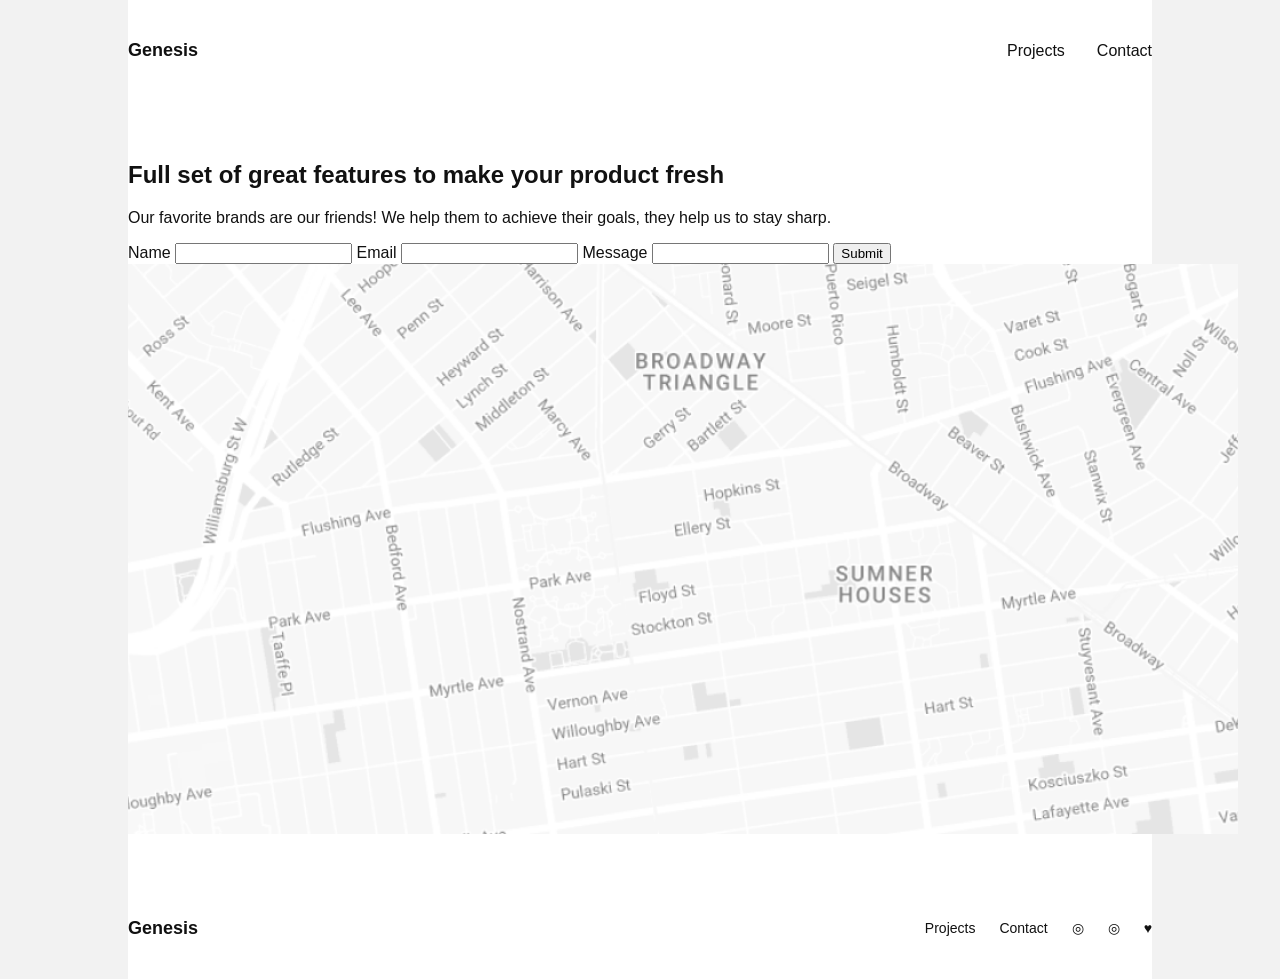
==== pages/contact.html @ eec8c071 "initial project structure and html" ====
<!DOCTYPE html>
<html lang="en">
<head>
    <meta charset="UTF-8">
    <meta name="viewport" content="width=device-width, initial-scale=1.0">
    <title>Contact</title>
    <link rel="stylesheet" href="../styles/style.css">
</head>

<body>

    <header class="header">
        <nav class="header__nav">
            <a class="header__logo" href="../index.html">Genesis</a>

            <ul class="header__list">
                <li><a href="project-details.html">Projects</a></li>
                <li><a href="contact.html">Contact</a></li>
            </ul>
        </nav>
    </header>

    <main class="contact">

        <section class="contact__intro">
            <div>
                <h1>Full set of great features to make your product fresh</h1>

                <p>
                    Our favorite brands are our friends! We help them to achieve
                    their goals, they help us to stay sharp.
                </p>
            </div>

            <form class="contact__form">
                <label for="name">Name</label>
                <input type="text" id="name" name="name">

                <label for="email">Email</label>
                <input type="email" id="email" name="email">

                <label for="message">Message</label>
                <input type="text" id="message" name="message">

                <button type="submit">Submit</button>
            </form>
        </section>

        <div class="contact__map">
            <img src="../images/Map.png" alt="Map showing the project location">
        </div>

    </main>

    <footer class="footer">
        <a class="footer__logo" href="../index.html">Genesis</a>

        <nav class="footer__nav">
            <a href="project-details.html">Projects</a>
            <a href="contact.html">Contact</a>
            <a href="#">◎</a>
            <a href="#">◎</a>
            <a href="#">♥</a>
        </nav>
    </footer>

</body>
</html>
---- styles/style.css ----
*{-webkit-box-sizing:border-box;box-sizing:border-box}body{margin:0;background-color:#f2f2f2;font-family:Arial,sans-serif;color:#111}a{color:inherit;text-decoration:none}.footer,.header,main{width:80%;max-width:1200px;margin:0 auto;background-color:white}.header{display:-webkit-box;display:-ms-flexbox;display:flex;-webkit-box-pack:justify;-ms-flex-pack:justify;justify-content:space-between;-webkit-box-align:center;-ms-flex-align:center;align-items:center;padding:40px 0}.header__nav{display:-webkit-box;display:-ms-flexbox;display:flex;-webkit-box-pack:justify;-ms-flex-pack:justify;justify-content:space-between;-webkit-box-align:center;-ms-flex-align:center;align-items:center;width:100%}.footer__logo,.header__logo{font-size:18px;font-weight:bold}.header__list{display:-webkit-box;display:-ms-flexbox;display:flex;gap:32px;margin:0;padding:0;list-style:none}main{padding:40px 0}.intro{padding:40px 0 80px}.intro__category{margin:0 0 24px;color:#4b4cff}.intro__content{display:-webkit-box;display:-ms-flexbox;display:flex;-webkit-box-pack:justify;-ms-flex-pack:justify;justify-content:space-between;-webkit-box-align:end;-ms-flex-align:end;align-items:flex-end;gap:40px}.intro h1{max-width:700px;margin:0;font-size:42px;line-height:1.25}.intro h1 span{color:#4b4cff}.intro__content p{margin:0;color:#888;font-size:14px}.gallery{display:-ms-grid;display:grid;-ms-grid-columns:1fr 10px 1fr 10px 1fr 10px 1fr 10px 1fr 10px 1fr 10px 1fr 10px 1fr 10px 1fr;grid-template-columns:repeat(9,1fr);-ms-grid-rows:1fr 10px 1fr 10px 1fr 10px 1fr 10px 1fr 10px 1fr 10px 1fr 10px 1fr 10px 1fr 10px 1fr 10px 1fr 10px 1fr 10px 1fr 10px 1fr 10px 1fr 10px 1fr 10px 1fr 10px 1fr 10px 1fr 10px 1fr 10px 1fr 10px 1fr 10px 1fr 10px 1fr 10px 1fr 10px 1fr 10px 1fr 10px 1fr 10px 1fr 10px 1fr 10px 1fr 10px 1fr;grid-template-rows:repeat(32,1fr);gap:10px;width:100%;aspect-ratio:9/32}.gallery>:first-child{-ms-grid-row:1;-ms-grid-column:1}.gallery>:nth-child(2){-ms-grid-row:1;-ms-grid-column:3}.gallery>:nth-child(3){-ms-grid-row:1;-ms-grid-column:5}.gallery>:nth-child(4){-ms-grid-row:1;-ms-grid-column:7}.gallery>:nth-child(5){-ms-grid-row:1;-ms-grid-column:9}.gallery>:nth-child(6){-ms-grid-row:1;-ms-grid-column:11}.gallery>:nth-child(7){-ms-grid-row:1;-ms-grid-column:13}.gallery>:nth-child(8){-ms-grid-row:1;-ms-grid-column:15}.gallery>:nth-child(9){-ms-grid-row:1;-ms-grid-column:17}.gallery>:nth-child(10){-ms-grid-row:3;-ms-grid-column:1}.gallery>:nth-child(11){-ms-grid-row:3;-ms-grid-column:3}.gallery>:nth-child(12){-ms-grid-row:3;-ms-grid-column:5}.gallery>:nth-child(13){-ms-grid-row:3;-ms-grid-column:7}.gallery>:nth-child(14){-ms-grid-row:3;-ms-grid-column:9}.gallery>:nth-child(15){-ms-grid-row:3;-ms-grid-column:11}.gallery>:nth-child(16){-ms-grid-row:3;-ms-grid-column:13}.gallery>:nth-child(17){-ms-grid-row:3;-ms-grid-column:15}.gallery>:nth-child(18){-ms-grid-row:3;-ms-grid-column:17}.gallery>:nth-child(19){-ms-grid-row:5;-ms-grid-column:1}.gallery>:nth-child(20){-ms-grid-row:5;-ms-grid-column:3}.gallery>:nth-child(21){-ms-grid-row:5;-ms-grid-column:5}.gallery>:nth-child(22){-ms-grid-row:5;-ms-grid-column:7}.gallery>:nth-child(23){-ms-grid-row:5;-ms-grid-column:9}.gallery>:nth-child(24){-ms-grid-row:5;-ms-grid-column:11}.gallery>:nth-child(25){-ms-grid-row:5;-ms-grid-column:13}.gallery>:nth-child(26){-ms-grid-row:5;-ms-grid-column:15}.gallery>:nth-child(27){-ms-grid-row:5;-ms-grid-column:17}.gallery>:nth-child(28){-ms-grid-row:7;-ms-grid-column:1}.gallery>:nth-child(29){-ms-grid-row:7;-ms-grid-column:3}.gallery>:nth-child(30){-ms-grid-row:7;-ms-grid-column:5}.gallery>:nth-child(31){-ms-grid-row:7;-ms-grid-column:7}.gallery>:nth-child(32){-ms-grid-row:7;-ms-grid-column:9}.gallery>:nth-child(33){-ms-grid-row:7;-ms-grid-column:11}.gallery>:nth-child(34){-ms-grid-row:7;-ms-grid-column:13}.gallery>:nth-child(35){-ms-grid-row:7;-ms-grid-column:15}.gallery>:nth-child(36){-ms-grid-row:7;-ms-grid-column:17}.gallery>:nth-child(37){-ms-grid-row:9;-ms-grid-column:1}.gallery>:nth-child(38){-ms-grid-row:9;-ms-grid-column:3}.gallery>:nth-child(39){-ms-grid-row:9;-ms-grid-column:5}.gallery>:nth-child(40){-ms-grid-row:9;-ms-grid-column:7}.gallery>:nth-child(41){-ms-grid-row:9;-ms-grid-column:9}.gallery>:nth-child(42){-ms-grid-row:9;-ms-grid-column:11}.gallery>:nth-child(43){-ms-grid-row:9;-ms-grid-column:13}.gallery>:nth-child(44){-ms-grid-row:9;-ms-grid-column:15}.gallery>:nth-child(45){-ms-grid-row:9;-ms-grid-column:17}.gallery>:nth-child(46){-ms-grid-row:11;-ms-grid-column:1}.gallery>:nth-child(47){-ms-grid-row:11;-ms-grid-column:3}.gallery>:nth-child(48){-ms-grid-row:11;-ms-grid-column:5}.gallery>:nth-child(49){-ms-grid-row:11;-ms-grid-column:7}.gallery>:nth-child(50){-ms-grid-row:11;-ms-grid-column:9}.gallery>:nth-child(51){-ms-grid-row:11;-ms-grid-column:11}.gallery>:nth-child(52){-ms-grid-row:11;-ms-grid-column:13}.gallery>:nth-child(53){-ms-grid-row:11;-ms-grid-column:15}.gallery>:nth-child(54){-ms-grid-row:11;-ms-grid-column:17}.gallery>:nth-child(55){-ms-grid-row:13;-ms-grid-column:1}.gallery>:nth-child(56){-ms-grid-row:13;-ms-grid-column:3}.gallery>:nth-child(57){-ms-grid-row:13;-ms-grid-column:5}.gallery>:nth-child(58){-ms-grid-row:13;-ms-grid-column:7}.gallery>:nth-child(59){-ms-grid-row:13;-ms-grid-column:9}.gallery>:nth-child(60){-ms-grid-row:13;-ms-grid-column:11}.gallery>:nth-child(61){-ms-grid-row:13;-ms-grid-column:13}.gallery>:nth-child(62){-ms-grid-row:13;-ms-grid-column:15}.gallery>:nth-child(63){-ms-grid-row:13;-ms-grid-column:17}.gallery>:nth-child(64){-ms-grid-row:15;-ms-grid-column:1}.gallery>:nth-child(65){-ms-grid-row:15;-ms-grid-column:3}.gallery>:nth-child(66){-ms-grid-row:15;-ms-grid-column:5}.gallery>:nth-child(67){-ms-grid-row:15;-ms-grid-column:7}.gallery>:nth-child(68){-ms-grid-row:15;-ms-grid-column:9}.gallery>:nth-child(69){-ms-grid-row:15;-ms-grid-column:11}.gallery>:nth-child(70){-ms-grid-row:15;-ms-grid-column:13}.gallery>:nth-child(71){-ms-grid-row:15;-ms-grid-column:15}.gallery>:nth-child(72){-ms-grid-row:15;-ms-grid-column:17}.gallery>:nth-child(73){-ms-grid-row:17;-ms-grid-column:1}.gallery>:nth-child(74){-ms-grid-row:17;-ms-grid-column:3}.gallery>:nth-child(75){-ms-grid-row:17;-ms-grid-column:5}.gallery>:nth-child(76){-ms-grid-row:17;-ms-grid-column:7}.gallery>:nth-child(77){-ms-grid-row:17;-ms-grid-column:9}.gallery>:nth-child(78){-ms-grid-row:17;-ms-grid-column:11}.gallery>:nth-child(79){-ms-grid-row:17;-ms-grid-column:13}.gallery>:nth-child(80){-ms-grid-row:17;-ms-grid-column:15}.gallery>:nth-child(81){-ms-grid-row:17;-ms-grid-column:17}.gallery>:nth-child(82){-ms-grid-row:19;-ms-grid-column:1}.gallery>:nth-child(83){-ms-grid-row:19;-ms-grid-column:3}.gallery>:nth-child(84){-ms-grid-row:19;-ms-grid-column:5}.gallery>:nth-child(85){-ms-grid-row:19;-ms-grid-column:7}.gallery>:nth-child(86){-ms-grid-row:19;-ms-grid-column:9}.gallery>:nth-child(87){-ms-grid-row:19;-ms-grid-column:11}.gallery>:nth-child(88){-ms-grid-row:19;-ms-grid-column:13}.gallery>:nth-child(89){-ms-grid-row:19;-ms-grid-column:15}.gallery>:nth-child(90){-ms-grid-row:19;-ms-grid-column:17}.gallery>:nth-child(91){-ms-grid-row:21;-ms-grid-column:1}.gallery>:nth-child(92){-ms-grid-row:21;-ms-grid-column:3}.gallery>:nth-child(93){-ms-grid-row:21;-ms-grid-column:5}.gallery>:nth-child(94){-ms-grid-row:21;-ms-grid-column:7}.gallery>:nth-child(95){-ms-grid-row:21;-ms-grid-column:9}.gallery>:nth-child(96){-ms-grid-row:21;-ms-grid-column:11}.gallery>:nth-child(97){-ms-grid-row:21;-ms-grid-column:13}.gallery>:nth-child(98){-ms-grid-row:21;-ms-grid-column:15}.gallery>:nth-child(99){-ms-grid-row:21;-ms-grid-column:17}.gallery>:nth-child(100){-ms-grid-row:23;-ms-grid-column:1}.gallery>:nth-child(101){-ms-grid-row:23;-ms-grid-column:3}.gallery>:nth-child(102){-ms-grid-row:23;-ms-grid-column:5}.gallery>:nth-child(103){-ms-grid-row:23;-ms-grid-column:7}.gallery>:nth-child(104){-ms-grid-row:23;-ms-grid-column:9}.gallery>:nth-child(105){-ms-grid-row:23;-ms-grid-column:11}.gallery>:nth-child(106){-ms-grid-row:23;-ms-grid-column:13}.gallery>:nth-child(107){-ms-grid-row:23;-ms-grid-column:15}.gallery>:nth-child(108){-ms-grid-row:23;-ms-grid-column:17}.gallery>:nth-child(109){-ms-grid-row:25;-ms-grid-column:1}.gallery>:nth-child(110){-ms-grid-row:25;-ms-grid-column:3}.gallery>:nth-child(111){-ms-grid-row:25;-ms-grid-column:5}.gallery>:nth-child(112){-ms-grid-row:25;-ms-grid-column:7}.gallery>:nth-child(113){-ms-grid-row:25;-ms-grid-column:9}.gallery>:nth-child(114){-ms-grid-row:25;-ms-grid-column:11}.gallery>:nth-child(115){-ms-grid-row:25;-ms-grid-column:13}.gallery>:nth-child(116){-ms-grid-row:25;-ms-grid-column:15}.gallery>:nth-child(117){-ms-grid-row:25;-ms-grid-column:17}.gallery>:nth-child(118){-ms-grid-row:27;-ms-grid-column:1}.gallery>:nth-child(119){-ms-grid-row:27;-ms-grid-column:3}.gallery>:nth-child(120){-ms-grid-row:27;-ms-grid-column:5}.gallery>:nth-child(121){-ms-grid-row:27;-ms-grid-column:7}.gallery>:nth-child(122){-ms-grid-row:27;-ms-grid-column:9}.gallery>:nth-child(123){-ms-grid-row:27;-ms-grid-column:11}.gallery>:nth-child(124){-ms-grid-row:27;-ms-grid-column:13}.gallery>:nth-child(125){-ms-grid-row:27;-ms-grid-column:15}.gallery>:nth-child(126){-ms-grid-row:27;-ms-grid-column:17}.gallery>:nth-child(127){-ms-grid-row:29;-ms-grid-column:1}.gallery>:nth-child(128){-ms-grid-row:29;-ms-grid-column:3}.gallery>:nth-child(129){-ms-grid-row:29;-ms-grid-column:5}.gallery>:nth-child(130){-ms-grid-row:29;-ms-grid-column:7}.gallery>:nth-child(131){-ms-grid-row:29;-ms-grid-column:9}.gallery>:nth-child(132){-ms-grid-row:29;-ms-grid-column:11}.gallery>:nth-child(133){-ms-grid-row:29;-ms-grid-column:13}.gallery>:nth-child(134){-ms-grid-row:29;-ms-grid-column:15}.gallery>:nth-child(135){-ms-grid-row:29;-ms-grid-column:17}.gallery>:nth-child(136){-ms-grid-row:31;-ms-grid-column:1}.gallery>:nth-child(137){-ms-grid-row:31;-ms-grid-column:3}.gallery>:nth-child(138){-ms-grid-row:31;-ms-grid-column:5}.gallery>:nth-child(139){-ms-grid-row:31;-ms-grid-column:7}.gallery>:nth-child(140){-ms-grid-row:31;-ms-grid-column:9}.gallery>:nth-child(141){-ms-grid-row:31;-ms-grid-column:11}.gallery>:nth-child(142){-ms-grid-row:31;-ms-grid-column:13}.gallery>:nth-child(143){-ms-grid-row:31;-ms-grid-column:15}.gallery>:nth-child(144){-ms-grid-row:31;-ms-grid-column:17}.gallery>:nth-child(145){-ms-grid-row:33;-ms-grid-column:1}.gallery>:nth-child(146){-ms-grid-row:33;-ms-grid-column:3}.gallery>:nth-child(147){-ms-grid-row:33;-ms-grid-column:5}.gallery>:nth-child(148){-ms-grid-row:33;-ms-grid-column:7}.gallery>:nth-child(149){-ms-grid-row:33;-ms-grid-column:9}.gallery>:nth-child(150){-ms-grid-row:33;-ms-grid-column:11}.gallery>:nth-child(151){-ms-grid-row:33;-ms-grid-column:13}.gallery>:nth-child(152){-ms-grid-row:33;-ms-grid-column:15}.gallery>:nth-child(153){-ms-grid-row:33;-ms-grid-column:17}.gallery>:nth-child(154){-ms-grid-row:35;-ms-grid-column:1}.gallery>:nth-child(155){-ms-grid-row:35;-ms-grid-column:3}.gallery>:nth-child(156){-ms-grid-row:35;-ms-grid-column:5}.gallery>:nth-child(157){-ms-grid-row:35;-ms-grid-column:7}.gallery>:nth-child(158){-ms-grid-row:35;-ms-grid-column:9}.gallery>:nth-child(159){-ms-grid-row:35;-ms-grid-column:11}.gallery>:nth-child(160){-ms-grid-row:35;-ms-grid-column:13}.gallery>:nth-child(161){-ms-grid-row:35;-ms-grid-column:15}.gallery>:nth-child(162){-ms-grid-row:35;-ms-grid-column:17}.gallery>:nth-child(163){-ms-grid-row:37;-ms-grid-column:1}.gallery>:nth-child(164){-ms-grid-row:37;-ms-grid-column:3}.gallery>:nth-child(165){-ms-grid-row:37;-ms-grid-column:5}.gallery>:nth-child(166){-ms-grid-row:37;-ms-grid-column:7}.gallery>:nth-child(167){-ms-grid-row:37;-ms-grid-column:9}.gallery>:nth-child(168){-ms-grid-row:37;-ms-grid-column:11}.gallery>:nth-child(169){-ms-grid-row:37;-ms-grid-column:13}.gallery>:nth-child(170){-ms-grid-row:37;-ms-grid-column:15}.gallery>:nth-child(171){-ms-grid-row:37;-ms-grid-column:17}.gallery>:nth-child(172){-ms-grid-row:39;-ms-grid-column:1}.gallery>:nth-child(173){-ms-grid-row:39;-ms-grid-column:3}.gallery>:nth-child(174){-ms-grid-row:39;-ms-grid-column:5}.gallery>:nth-child(175){-ms-grid-row:39;-ms-grid-column:7}.gallery>:nth-child(176){-ms-grid-row:39;-ms-grid-column:9}.gallery>:nth-child(177){-ms-grid-row:39;-ms-grid-column:11}.gallery>:nth-child(178){-ms-grid-row:39;-ms-grid-column:13}.gallery>:nth-child(179){-ms-grid-row:39;-ms-grid-column:15}.gallery>:nth-child(180){-ms-grid-row:39;-ms-grid-column:17}.gallery>:nth-child(181){-ms-grid-row:41;-ms-grid-column:1}.gallery>:nth-child(182){-ms-grid-row:41;-ms-grid-column:3}.gallery>:nth-child(183){-ms-grid-row:41;-ms-grid-column:5}.gallery>:nth-child(184){-ms-grid-row:41;-ms-grid-column:7}.gallery>:nth-child(185){-ms-grid-row:41;-ms-grid-column:9}.gallery>:nth-child(186){-ms-grid-row:41;-ms-grid-column:11}.gallery>:nth-child(187){-ms-grid-row:41;-ms-grid-column:13}.gallery>:nth-child(188){-ms-grid-row:41;-ms-grid-column:15}.gallery>:nth-child(189){-ms-grid-row:41;-ms-grid-column:17}.gallery>:nth-child(190){-ms-grid-row:43;-ms-grid-column:1}.gallery>:nth-child(191){-ms-grid-row:43;-ms-grid-column:3}.gallery>:nth-child(192){-ms-grid-row:43;-ms-grid-column:5}.gallery>:nth-child(193){-ms-grid-row:43;-ms-grid-column:7}.gallery>:nth-child(194){-ms-grid-row:43;-ms-grid-column:9}.gallery>:nth-child(195){-ms-grid-row:43;-ms-grid-column:11}.gallery>:nth-child(196){-ms-grid-row:43;-ms-grid-column:13}.gallery>:nth-child(197){-ms-grid-row:43;-ms-grid-column:15}.gallery>:nth-child(198){-ms-grid-row:43;-ms-grid-column:17}.gallery>:nth-child(199){-ms-grid-row:45;-ms-grid-column:1}.gallery>:nth-child(200){-ms-grid-row:45;-ms-grid-column:3}.gallery>:nth-child(201){-ms-grid-row:45;-ms-grid-column:5}.gallery>:nth-child(202){-ms-grid-row:45;-ms-grid-column:7}.gallery>:nth-child(203){-ms-grid-row:45;-ms-grid-column:9}.gallery>:nth-child(204){-ms-grid-row:45;-ms-grid-column:11}.gallery>:nth-child(205){-ms-grid-row:45;-ms-grid-column:13}.gallery>:nth-child(206){-ms-grid-row:45;-ms-grid-column:15}.gallery>:nth-child(207){-ms-grid-row:45;-ms-grid-column:17}.gallery>:nth-child(208){-ms-grid-row:47;-ms-grid-column:1}.gallery>:nth-child(209){-ms-grid-row:47;-ms-grid-column:3}.gallery>:nth-child(210){-ms-grid-row:47;-ms-grid-column:5}.gallery>:nth-child(211){-ms-grid-row:47;-ms-grid-column:7}.gallery>:nth-child(212){-ms-grid-row:47;-ms-grid-column:9}.gallery>:nth-child(213){-ms-grid-row:47;-ms-grid-column:11}.gallery>:nth-child(214){-ms-grid-row:47;-ms-grid-column:13}.gallery>:nth-child(215){-ms-grid-row:47;-ms-grid-column:15}.gallery>:nth-child(216){-ms-grid-row:47;-ms-grid-column:17}.gallery>:nth-child(217){-ms-grid-row:49;-ms-grid-column:1}.gallery>:nth-child(218){-ms-grid-row:49;-ms-grid-column:3}.gallery>:nth-child(219){-ms-grid-row:49;-ms-grid-column:5}.gallery>:nth-child(220){-ms-grid-row:49;-ms-grid-column:7}.gallery>:nth-child(221){-ms-grid-row:49;-ms-grid-column:9}.gallery>:nth-child(222){-ms-grid-row:49;-ms-grid-column:11}.gallery>:nth-child(223){-ms-grid-row:49;-ms-grid-column:13}.gallery>:nth-child(224){-ms-grid-row:49;-ms-grid-column:15}.gallery>:nth-child(225){-ms-grid-row:49;-ms-grid-column:17}.gallery>:nth-child(226){-ms-grid-row:51;-ms-grid-column:1}.gallery>:nth-child(227){-ms-grid-row:51;-ms-grid-column:3}.gallery>:nth-child(228){-ms-grid-row:51;-ms-grid-column:5}.gallery>:nth-child(229){-ms-grid-row:51;-ms-grid-column:7}.gallery>:nth-child(230){-ms-grid-row:51;-ms-grid-column:9}.gallery>:nth-child(231){-ms-grid-row:51;-ms-grid-column:11}.gallery>:nth-child(232){-ms-grid-row:51;-ms-grid-column:13}.gallery>:nth-child(233){-ms-grid-row:51;-ms-grid-column:15}.gallery>:nth-child(234){-ms-grid-row:51;-ms-grid-column:17}.gallery>:nth-child(235){-ms-grid-row:53;-ms-grid-column:1}.gallery>:nth-child(236){-ms-grid-row:53;-ms-grid-column:3}.gallery>:nth-child(237){-ms-grid-row:53;-ms-grid-column:5}.gallery>:nth-child(238){-ms-grid-row:53;-ms-grid-column:7}.gallery>:nth-child(239){-ms-grid-row:53;-ms-grid-column:9}.gallery>:nth-child(240){-ms-grid-row:53;-ms-grid-column:11}.gallery>:nth-child(241){-ms-grid-row:53;-ms-grid-column:13}.gallery>:nth-child(242){-ms-grid-row:53;-ms-grid-column:15}.gallery>:nth-child(243){-ms-grid-row:53;-ms-grid-column:17}.gallery>:nth-child(244){-ms-grid-row:55;-ms-grid-column:1}.gallery>:nth-child(245){-ms-grid-row:55;-ms-grid-column:3}.gallery>:nth-child(246){-ms-grid-row:55;-ms-grid-column:5}.gallery>:nth-child(247){-ms-grid-row:55;-ms-grid-column:7}.gallery>:nth-child(248){-ms-grid-row:55;-ms-grid-column:9}.gallery>:nth-child(249){-ms-grid-row:55;-ms-grid-column:11}.gallery>:nth-child(250){-ms-grid-row:55;-ms-grid-column:13}.gallery>:nth-child(251){-ms-grid-row:55;-ms-grid-column:15}.gallery>:nth-child(252){-ms-grid-row:55;-ms-grid-column:17}.gallery>:nth-child(253){-ms-grid-row:57;-ms-grid-column:1}.gallery>:nth-child(254){-ms-grid-row:57;-ms-grid-column:3}.gallery>:nth-child(255){-ms-grid-row:57;-ms-grid-column:5}.gallery>:nth-child(256){-ms-grid-row:57;-ms-grid-column:7}.gallery>:nth-child(257){-ms-grid-row:57;-ms-grid-column:9}.gallery>:nth-child(258){-ms-grid-row:57;-ms-grid-column:11}.gallery>:nth-child(259){-ms-grid-row:57;-ms-grid-column:13}.gallery>:nth-child(260){-ms-grid-row:57;-ms-grid-column:15}.gallery>:nth-child(261){-ms-grid-row:57;-ms-grid-column:17}.gallery>:nth-child(262){-ms-grid-row:59;-ms-grid-column:1}.gallery>:nth-child(263){-ms-grid-row:59;-ms-grid-column:3}.gallery>:nth-child(264){-ms-grid-row:59;-ms-grid-column:5}.gallery>:nth-child(265){-ms-grid-row:59;-ms-grid-column:7}.gallery>:nth-child(266){-ms-grid-row:59;-ms-grid-column:9}.gallery>:nth-child(267){-ms-grid-row:59;-ms-grid-column:11}.gallery>:nth-child(268){-ms-grid-row:59;-ms-grid-column:13}.gallery>:nth-child(269){-ms-grid-row:59;-ms-grid-column:15}.gallery>:nth-child(270){-ms-grid-row:59;-ms-grid-column:17}.gallery>:nth-child(271){-ms-grid-row:61;-ms-grid-column:1}.gallery>:nth-child(272){-ms-grid-row:61;-ms-grid-column:3}.gallery>:nth-child(273){-ms-grid-row:61;-ms-grid-column:5}.gallery>:nth-child(274){-ms-grid-row:61;-ms-grid-column:7}.gallery>:nth-child(275){-ms-grid-row:61;-ms-grid-column:9}.gallery>:nth-child(276){-ms-grid-row:61;-ms-grid-column:11}.gallery>:nth-child(277){-ms-grid-row:61;-ms-grid-column:13}.gallery>:nth-child(278){-ms-grid-row:61;-ms-grid-column:15}.gallery>:nth-child(279){-ms-grid-row:61;-ms-grid-column:17}.gallery>:nth-child(280){-ms-grid-row:63;-ms-grid-column:1}.gallery>:nth-child(281){-ms-grid-row:63;-ms-grid-column:3}.gallery>:nth-child(282){-ms-grid-row:63;-ms-grid-column:5}.gallery>:nth-child(283){-ms-grid-row:63;-ms-grid-column:7}.gallery>:nth-child(284){-ms-grid-row:63;-ms-grid-column:9}.gallery>:nth-child(285){-ms-grid-row:63;-ms-grid-column:11}.gallery>:nth-child(286){-ms-grid-row:63;-ms-grid-column:13}.gallery>:nth-child(287){-ms-grid-row:63;-ms-grid-column:15}.gallery>:nth-child(288){-ms-grid-row:63;-ms-grid-column:17}.gallery__item{overflow:hidden}.gallery__item img{width:100%;height:100%;-o-object-fit:cover;object-fit:cover;display:block}.gallery__item--a{-ms-grid-column:1;-ms-grid-column-span:3;grid-column:1/4;-ms-grid-row:1;-ms-grid-row-span:7;grid-row:1/8}.gallery__item--b{-ms-grid-column:4;-ms-grid-column-span:3;grid-column:4/7;-ms-grid-row:1;-ms-grid-row-span:7;grid-row:1/8}.gallery__item--c{-ms-grid-column:7;-ms-grid-column-span:3;grid-column:7/10;-ms-grid-row:1;-ms-grid-row-span:11;grid-row:1/12}.gallery__item--d{-ms-grid-column:1;-ms-grid-column-span:3;grid-column:1/4;-ms-grid-row:8;-ms-grid-row-span:9;grid-row:8/17}.gallery__item--e{-ms-grid-column:4;-ms-grid-column-span:3;grid-column:4/7;-ms-grid-row:8;-ms-grid-row-span:9;grid-row:8/17}.gallery__item--f{-ms-grid-column:7;-ms-grid-column-span:3;grid-column:7/10;-ms-grid-row:12;-ms-grid-row-span:9;grid-row:12/21}.gallery__item--g{-ms-grid-column:1;-ms-grid-column-span:3;grid-column:1/4;-ms-grid-row:17;-ms-grid-row-span:8;grid-row:17/25}.gallery__item--h{-ms-grid-column:4;-ms-grid-column-span:3;grid-column:4/7;-ms-grid-row:17;-ms-grid-row-span:10;grid-row:17/27}.gallery__item--i{-ms-grid-column:7;-ms-grid-column-span:3;grid-column:7/10;-ms-grid-row:21;-ms-grid-row-span:6;grid-row:21/27}.gallery__item--j{-ms-grid-column:1;-ms-grid-column-span:3;grid-column:1/4;-ms-grid-row:25;-ms-grid-row-span:8;grid-row:25/33}.gallery__item--k{-ms-grid-column:4;-ms-grid-column-span:3;grid-column:4/7;-ms-grid-row:27;-ms-grid-row-span:6;grid-row:27/33}.gallery__item--l{-ms-grid-column:7;-ms-grid-column-span:3;grid-column:7/10;-ms-grid-row:27;-ms-grid-row-span:6;grid-row:27/33}.about{display:-webkit-box;display:-ms-flexbox;display:flex;-webkit-box-pack:justify;-ms-flex-pack:justify;justify-content:space-between;gap:80px;padding:80px 0}.about__text{max-width:500px;margin:0;font-size:20px;line-height:1.4;font-weight:bold}.about__skills{display:-webkit-box;display:-ms-flexbox;display:flex;gap:80px;color:#777;font-size:14px}.about__skills p{margin:0 0 8px}.awards{padding-bottom:80px}.awards__group{display:-ms-grid;display:grid;-ms-grid-columns:1fr 40px 2fr;grid-template-columns:1fr 2fr;gap:40px;padding:40px 0;border-top:1px solid #ddd}.awards__group h2{margin:0;font-size:16px}.awards__item{display:-ms-grid;display:grid;-ms-grid-columns:1fr 30px 2fr 30px 50px;grid-template-columns:1fr 2fr 50px;gap:30px;font-size:14px}.awards__item p{margin:0}.awards__item div p:last-child{margin-top:8px;color:#777;line-height:1.4}.footer{display:-webkit-box;display:-ms-flexbox;display:flex;-webkit-box-pack:justify;-ms-flex-pack:justify;justify-content:space-between;-webkit-box-align:center;-ms-flex-align:center;align-items:center;padding:40px 0}.footer__nav{display:-webkit-box;display:-ms-flexbox;display:flex;-webkit-box-align:center;-ms-flex-align:center;align-items:center;gap:24px;font-size:14px}
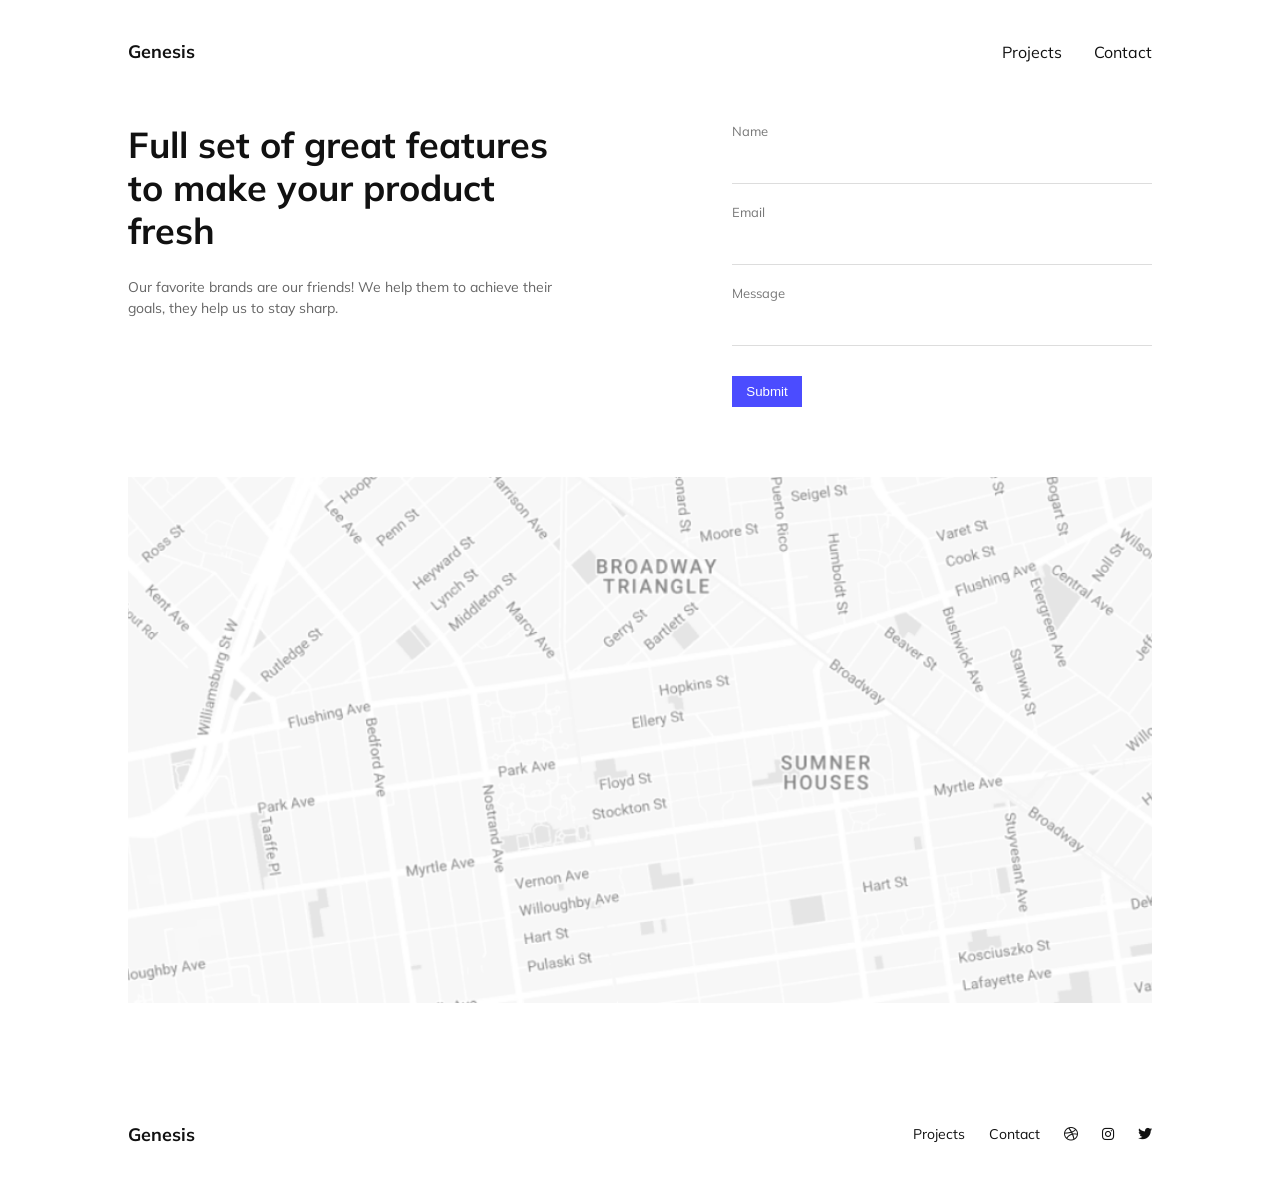
==== commit bd004b3c: "complete Genesis assignment" ====
--- a/pages/contact.html
+++ b/pages/contact.html
@@ -4,6 +4,10 @@
     <meta charset="UTF-8">
     <meta name="viewport" content="width=device-width, initial-scale=1.0">
     <title>Contact</title>
+    <link rel="preconnect" href="https://fonts.googleapis.com">
+    <link rel="preconnect" href="https://fonts.gstatic.com" crossorigin>
+    <link href="https://fonts.googleapis.com/css2?family=Mulish:wght@400;600;700&display=swap" rel="stylesheet">
+    <link rel="stylesheet" href="https://cdnjs.cloudflare.com/ajax/libs/font-awesome/6.5.2/css/all.min.css">   
     <link rel="stylesheet" href="../styles/style.css">
 </head>
 
@@ -58,9 +62,9 @@
         <nav class="footer__nav">
             <a href="project-details.html">Projects</a>
             <a href="contact.html">Contact</a>
-            <a href="#">◎</a>
-            <a href="#">◎</a>
-            <a href="#">♥</a>
+            <a href="#"><i class="fa-brands fa-dribbble"></i></a>
+            <a href="#"><i class="fa-brands fa-instagram"></i></a>
+            <a href="#"><i class="fa-brands fa-twitter"></i></a>
         </nav>
     </footer>
 
--- a/styles/style.css
+++ b/styles/style.css
@@ -1 +1 @@
-*{-webkit-box-sizing:border-box;box-sizing:border-box}body{margin:0;background-color:#f2f2f2;font-family:Arial,sans-serif;color:#111}a{color:inherit;text-decoration:none}.footer,.header,main{width:80%;max-width:1200px;margin:0 auto;background-color:white}.header{display:-webkit-box;display:-ms-flexbox;display:flex;-webkit-box-pack:justify;-ms-flex-pack:justify;justify-content:space-between;-webkit-box-align:center;-ms-flex-align:center;align-items:center;padding:40px 0}.header__nav{display:-webkit-box;display:-ms-flexbox;display:flex;-webkit-box-pack:justify;-ms-flex-pack:justify;justify-content:space-between;-webkit-box-align:center;-ms-flex-align:center;align-items:center;width:100%}.footer__logo,.header__logo{font-size:18px;font-weight:bold}.header__list{display:-webkit-box;display:-ms-flexbox;display:flex;gap:32px;margin:0;padding:0;list-style:none}main{padding:40px 0}.intro{padding:40px 0 80px}.intro__category{margin:0 0 24px;color:#4b4cff}.intro__content{display:-webkit-box;display:-ms-flexbox;display:flex;-webkit-box-pack:justify;-ms-flex-pack:justify;justify-content:space-between;-webkit-box-align:end;-ms-flex-align:end;align-items:flex-end;gap:40px}.intro h1{max-width:700px;margin:0;font-size:42px;line-height:1.25}.intro h1 span{color:#4b4cff}.intro__content p{margin:0;color:#888;font-size:14px}.gallery{display:-ms-grid;display:grid;-ms-grid-columns:1fr 10px 1fr 10px 1fr 10px 1fr 10px 1fr 10px 1fr 10px 1fr 10px 1fr 10px 1fr;grid-template-columns:repeat(9,1fr);-ms-grid-rows:1fr 10px 1fr 10px 1fr 10px 1fr 10px 1fr 10px 1fr 10px 1fr 10px 1fr 10px 1fr 10px 1fr 10px 1fr 10px 1fr 10px 1fr 10px 1fr 10px 1fr 10px 1fr 10px 1fr 10px 1fr 10px 1fr 10px 1fr 10px 1fr 10px 1fr 10px 1fr 10px 1fr 10px 1fr 10px 1fr 10px 1fr 10px 1fr 10px 1fr 10px 1fr 10px 1fr 10px 1fr;grid-template-rows:repeat(32,1fr);gap:10px;width:100%;aspect-ratio:9/32}.gallery>:first-child{-ms-grid-row:1;-ms-grid-column:1}.gallery>:nth-child(2){-ms-grid-row:1;-ms-grid-column:3}.gallery>:nth-child(3){-ms-grid-row:1;-ms-grid-column:5}.gallery>:nth-child(4){-ms-grid-row:1;-ms-grid-column:7}.gallery>:nth-child(5){-ms-grid-row:1;-ms-grid-column:9}.gallery>:nth-child(6){-ms-grid-row:1;-ms-grid-column:11}.gallery>:nth-child(7){-ms-grid-row:1;-ms-grid-column:13}.gallery>:nth-child(8){-ms-grid-row:1;-ms-grid-column:15}.gallery>:nth-child(9){-ms-grid-row:1;-ms-grid-column:17}.gallery>:nth-child(10){-ms-grid-row:3;-ms-grid-column:1}.gallery>:nth-child(11){-ms-grid-row:3;-ms-grid-column:3}.gallery>:nth-child(12){-ms-grid-row:3;-ms-grid-column:5}.gallery>:nth-child(13){-ms-grid-row:3;-ms-grid-column:7}.gallery>:nth-child(14){-ms-grid-row:3;-ms-grid-column:9}.gallery>:nth-child(15){-ms-grid-row:3;-ms-grid-column:11}.gallery>:nth-child(16){-ms-grid-row:3;-ms-grid-column:13}.gallery>:nth-child(17){-ms-grid-row:3;-ms-grid-column:15}.gallery>:nth-child(18){-ms-grid-row:3;-ms-grid-column:17}.gallery>:nth-child(19){-ms-grid-row:5;-ms-grid-column:1}.gallery>:nth-child(20){-ms-grid-row:5;-ms-grid-column:3}.gallery>:nth-child(21){-ms-grid-row:5;-ms-grid-column:5}.gallery>:nth-child(22){-ms-grid-row:5;-ms-grid-column:7}.gallery>:nth-child(23){-ms-grid-row:5;-ms-grid-column:9}.gallery>:nth-child(24){-ms-grid-row:5;-ms-grid-column:11}.gallery>:nth-child(25){-ms-grid-row:5;-ms-grid-column:13}.gallery>:nth-child(26){-ms-grid-row:5;-ms-grid-column:15}.gallery>:nth-child(27){-ms-grid-row:5;-ms-grid-column:17}.gallery>:nth-child(28){-ms-grid-row:7;-ms-grid-column:1}.gallery>:nth-child(29){-ms-grid-row:7;-ms-grid-column:3}.gallery>:nth-child(30){-ms-grid-row:7;-ms-grid-column:5}.gallery>:nth-child(31){-ms-grid-row:7;-ms-grid-column:7}.gallery>:nth-child(32){-ms-grid-row:7;-ms-grid-column:9}.gallery>:nth-child(33){-ms-grid-row:7;-ms-grid-column:11}.gallery>:nth-child(34){-ms-grid-row:7;-ms-grid-column:13}.gallery>:nth-child(35){-ms-grid-row:7;-ms-grid-column:15}.gallery>:nth-child(36){-ms-grid-row:7;-ms-grid-column:17}.gallery>:nth-child(37){-ms-grid-row:9;-ms-grid-column:1}.gallery>:nth-child(38){-ms-grid-row:9;-ms-grid-column:3}.gallery>:nth-child(39){-ms-grid-row:9;-ms-grid-column:5}.gallery>:nth-child(40){-ms-grid-row:9;-ms-grid-column:7}.gallery>:nth-child(41){-ms-grid-row:9;-ms-grid-column:9}.gallery>:nth-child(42){-ms-grid-row:9;-ms-grid-column:11}.gallery>:nth-child(43){-ms-grid-row:9;-ms-grid-column:13}.gallery>:nth-child(44){-ms-grid-row:9;-ms-grid-column:15}.gallery>:nth-child(45){-ms-grid-row:9;-ms-grid-column:17}.gallery>:nth-child(46){-ms-grid-row:11;-ms-grid-column:1}.gallery>:nth-child(47){-ms-grid-row:11;-ms-grid-column:3}.gallery>:nth-child(48){-ms-grid-row:11;-ms-grid-column:5}.gallery>:nth-child(49){-ms-grid-row:11;-ms-grid-column:7}.gallery>:nth-child(50){-ms-grid-row:11;-ms-grid-column:9}.gallery>:nth-child(51){-ms-grid-row:11;-ms-grid-column:11}.gallery>:nth-child(52){-ms-grid-row:11;-ms-grid-column:13}.gallery>:nth-child(53){-ms-grid-row:11;-ms-grid-column:15}.gallery>:nth-child(54){-ms-grid-row:11;-ms-grid-column:17}.gallery>:nth-child(55){-ms-grid-row:13;-ms-grid-column:1}.gallery>:nth-child(56){-ms-grid-row:13;-ms-grid-column:3}.gallery>:nth-child(57){-ms-grid-row:13;-ms-grid-column:5}.gallery>:nth-child(58){-ms-grid-row:13;-ms-grid-column:7}.gallery>:nth-child(59){-ms-grid-row:13;-ms-grid-column:9}.gallery>:nth-child(60){-ms-grid-row:13;-ms-grid-column:11}.gallery>:nth-child(61){-ms-grid-row:13;-ms-grid-column:13}.gallery>:nth-child(62){-ms-grid-row:13;-ms-grid-column:15}.gallery>:nth-child(63){-ms-grid-row:13;-ms-grid-column:17}.gallery>:nth-child(64){-ms-grid-row:15;-ms-grid-column:1}.gallery>:nth-child(65){-ms-grid-row:15;-ms-grid-column:3}.gallery>:nth-child(66){-ms-grid-row:15;-ms-grid-column:5}.gallery>:nth-child(67){-ms-grid-row:15;-ms-grid-column:7}.gallery>:nth-child(68){-ms-grid-row:15;-ms-grid-column:9}.gallery>:nth-child(69){-ms-grid-row:15;-ms-grid-column:11}.gallery>:nth-child(70){-ms-grid-row:15;-ms-grid-column:13}.gallery>:nth-child(71){-ms-grid-row:15;-ms-grid-column:15}.gallery>:nth-child(72){-ms-grid-row:15;-ms-grid-column:17}.gallery>:nth-child(73){-ms-grid-row:17;-ms-grid-column:1}.gallery>:nth-child(74){-ms-grid-row:17;-ms-grid-column:3}.gallery>:nth-child(75){-ms-grid-row:17;-ms-grid-column:5}.gallery>:nth-child(76){-ms-grid-row:17;-ms-grid-column:7}.gallery>:nth-child(77){-ms-grid-row:17;-ms-grid-column:9}.gallery>:nth-child(78){-ms-grid-row:17;-ms-grid-column:11}.gallery>:nth-child(79){-ms-grid-row:17;-ms-grid-column:13}.gallery>:nth-child(80){-ms-grid-row:17;-ms-grid-column:15}.gallery>:nth-child(81){-ms-grid-row:17;-ms-grid-column:17}.gallery>:nth-child(82){-ms-grid-row:19;-ms-grid-column:1}.gallery>:nth-child(83){-ms-grid-row:19;-ms-grid-column:3}.gallery>:nth-child(84){-ms-grid-row:19;-ms-grid-column:5}.gallery>:nth-child(85){-ms-grid-row:19;-ms-grid-column:7}.gallery>:nth-child(86){-ms-grid-row:19;-ms-grid-column:9}.gallery>:nth-child(87){-ms-grid-row:19;-ms-grid-column:11}.gallery>:nth-child(88){-ms-grid-row:19;-ms-grid-column:13}.gallery>:nth-child(89){-ms-grid-row:19;-ms-grid-column:15}.gallery>:nth-child(90){-ms-grid-row:19;-ms-grid-column:17}.gallery>:nth-child(91){-ms-grid-row:21;-ms-grid-column:1}.gallery>:nth-child(92){-ms-grid-row:21;-ms-grid-column:3}.gallery>:nth-child(93){-ms-grid-row:21;-ms-grid-column:5}.gallery>:nth-child(94){-ms-grid-row:21;-ms-grid-column:7}.gallery>:nth-child(95){-ms-grid-row:21;-ms-grid-column:9}.gallery>:nth-child(96){-ms-grid-row:21;-ms-grid-column:11}.gallery>:nth-child(97){-ms-grid-row:21;-ms-grid-column:13}.gallery>:nth-child(98){-ms-grid-row:21;-ms-grid-column:15}.gallery>:nth-child(99){-ms-grid-row:21;-ms-grid-column:17}.gallery>:nth-child(100){-ms-grid-row:23;-ms-grid-column:1}.gallery>:nth-child(101){-ms-grid-row:23;-ms-grid-column:3}.gallery>:nth-child(102){-ms-grid-row:23;-ms-grid-column:5}.gallery>:nth-child(103){-ms-grid-row:23;-ms-grid-column:7}.gallery>:nth-child(104){-ms-grid-row:23;-ms-grid-column:9}.gallery>:nth-child(105){-ms-grid-row:23;-ms-grid-column:11}.gallery>:nth-child(106){-ms-grid-row:23;-ms-grid-column:13}.gallery>:nth-child(107){-ms-grid-row:23;-ms-grid-column:15}.gallery>:nth-child(108){-ms-grid-row:23;-ms-grid-column:17}.gallery>:nth-child(109){-ms-grid-row:25;-ms-grid-column:1}.gallery>:nth-child(110){-ms-grid-row:25;-ms-grid-column:3}.gallery>:nth-child(111){-ms-grid-row:25;-ms-grid-column:5}.gallery>:nth-child(112){-ms-grid-row:25;-ms-grid-column:7}.gallery>:nth-child(113){-ms-grid-row:25;-ms-grid-column:9}.gallery>:nth-child(114){-ms-grid-row:25;-ms-grid-column:11}.gallery>:nth-child(115){-ms-grid-row:25;-ms-grid-column:13}.gallery>:nth-child(116){-ms-grid-row:25;-ms-grid-column:15}.gallery>:nth-child(117){-ms-grid-row:25;-ms-grid-column:17}.gallery>:nth-child(118){-ms-grid-row:27;-ms-grid-column:1}.gallery>:nth-child(119){-ms-grid-row:27;-ms-grid-column:3}.gallery>:nth-child(120){-ms-grid-row:27;-ms-grid-column:5}.gallery>:nth-child(121){-ms-grid-row:27;-ms-grid-column:7}.gallery>:nth-child(122){-ms-grid-row:27;-ms-grid-column:9}.gallery>:nth-child(123){-ms-grid-row:27;-ms-grid-column:11}.gallery>:nth-child(124){-ms-grid-row:27;-ms-grid-column:13}.gallery>:nth-child(125){-ms-grid-row:27;-ms-grid-column:15}.gallery>:nth-child(126){-ms-grid-row:27;-ms-grid-column:17}.gallery>:nth-child(127){-ms-grid-row:29;-ms-grid-column:1}.gallery>:nth-child(128){-ms-grid-row:29;-ms-grid-column:3}.gallery>:nth-child(129){-ms-grid-row:29;-ms-grid-column:5}.gallery>:nth-child(130){-ms-grid-row:29;-ms-grid-column:7}.gallery>:nth-child(131){-ms-grid-row:29;-ms-grid-column:9}.gallery>:nth-child(132){-ms-grid-row:29;-ms-grid-column:11}.gallery>:nth-child(133){-ms-grid-row:29;-ms-grid-column:13}.gallery>:nth-child(134){-ms-grid-row:29;-ms-grid-column:15}.gallery>:nth-child(135){-ms-grid-row:29;-ms-grid-column:17}.gallery>:nth-child(136){-ms-grid-row:31;-ms-grid-column:1}.gallery>:nth-child(137){-ms-grid-row:31;-ms-grid-column:3}.gallery>:nth-child(138){-ms-grid-row:31;-ms-grid-column:5}.gallery>:nth-child(139){-ms-grid-row:31;-ms-grid-column:7}.gallery>:nth-child(140){-ms-grid-row:31;-ms-grid-column:9}.gallery>:nth-child(141){-ms-grid-row:31;-ms-grid-column:11}.gallery>:nth-child(142){-ms-grid-row:31;-ms-grid-column:13}.gallery>:nth-child(143){-ms-grid-row:31;-ms-grid-column:15}.gallery>:nth-child(144){-ms-grid-row:31;-ms-grid-column:17}.gallery>:nth-child(145){-ms-grid-row:33;-ms-grid-column:1}.gallery>:nth-child(146){-ms-grid-row:33;-ms-grid-column:3}.gallery>:nth-child(147){-ms-grid-row:33;-ms-grid-column:5}.gallery>:nth-child(148){-ms-grid-row:33;-ms-grid-column:7}.gallery>:nth-child(149){-ms-grid-row:33;-ms-grid-column:9}.gallery>:nth-child(150){-ms-grid-row:33;-ms-grid-column:11}.gallery>:nth-child(151){-ms-grid-row:33;-ms-grid-column:13}.gallery>:nth-child(152){-ms-grid-row:33;-ms-grid-column:15}.gallery>:nth-child(153){-ms-grid-row:33;-ms-grid-column:17}.gallery>:nth-child(154){-ms-grid-row:35;-ms-grid-column:1}.gallery>:nth-child(155){-ms-grid-row:35;-ms-grid-column:3}.gallery>:nth-child(156){-ms-grid-row:35;-ms-grid-column:5}.gallery>:nth-child(157){-ms-grid-row:35;-ms-grid-column:7}.gallery>:nth-child(158){-ms-grid-row:35;-ms-grid-column:9}.gallery>:nth-child(159){-ms-grid-row:35;-ms-grid-column:11}.gallery>:nth-child(160){-ms-grid-row:35;-ms-grid-column:13}.gallery>:nth-child(161){-ms-grid-row:35;-ms-grid-column:15}.gallery>:nth-child(162){-ms-grid-row:35;-ms-grid-column:17}.gallery>:nth-child(163){-ms-grid-row:37;-ms-grid-column:1}.gallery>:nth-child(164){-ms-grid-row:37;-ms-grid-column:3}.gallery>:nth-child(165){-ms-grid-row:37;-ms-grid-column:5}.gallery>:nth-child(166){-ms-grid-row:37;-ms-grid-column:7}.gallery>:nth-child(167){-ms-grid-row:37;-ms-grid-column:9}.gallery>:nth-child(168){-ms-grid-row:37;-ms-grid-column:11}.gallery>:nth-child(169){-ms-grid-row:37;-ms-grid-column:13}.gallery>:nth-child(170){-ms-grid-row:37;-ms-grid-column:15}.gallery>:nth-child(171){-ms-grid-row:37;-ms-grid-column:17}.gallery>:nth-child(172){-ms-grid-row:39;-ms-grid-column:1}.gallery>:nth-child(173){-ms-grid-row:39;-ms-grid-column:3}.gallery>:nth-child(174){-ms-grid-row:39;-ms-grid-column:5}.gallery>:nth-child(175){-ms-grid-row:39;-ms-grid-column:7}.gallery>:nth-child(176){-ms-grid-row:39;-ms-grid-column:9}.gallery>:nth-child(177){-ms-grid-row:39;-ms-grid-column:11}.gallery>:nth-child(178){-ms-grid-row:39;-ms-grid-column:13}.gallery>:nth-child(179){-ms-grid-row:39;-ms-grid-column:15}.gallery>:nth-child(180){-ms-grid-row:39;-ms-grid-column:17}.gallery>:nth-child(181){-ms-grid-row:41;-ms-grid-column:1}.gallery>:nth-child(182){-ms-grid-row:41;-ms-grid-column:3}.gallery>:nth-child(183){-ms-grid-row:41;-ms-grid-column:5}.gallery>:nth-child(184){-ms-grid-row:41;-ms-grid-column:7}.gallery>:nth-child(185){-ms-grid-row:41;-ms-grid-column:9}.gallery>:nth-child(186){-ms-grid-row:41;-ms-grid-column:11}.gallery>:nth-child(187){-ms-grid-row:41;-ms-grid-column:13}.gallery>:nth-child(188){-ms-grid-row:41;-ms-grid-column:15}.gallery>:nth-child(189){-ms-grid-row:41;-ms-grid-column:17}.gallery>:nth-child(190){-ms-grid-row:43;-ms-grid-column:1}.gallery>:nth-child(191){-ms-grid-row:43;-ms-grid-column:3}.gallery>:nth-child(192){-ms-grid-row:43;-ms-grid-column:5}.gallery>:nth-child(193){-ms-grid-row:43;-ms-grid-column:7}.gallery>:nth-child(194){-ms-grid-row:43;-ms-grid-column:9}.gallery>:nth-child(195){-ms-grid-row:43;-ms-grid-column:11}.gallery>:nth-child(196){-ms-grid-row:43;-ms-grid-column:13}.gallery>:nth-child(197){-ms-grid-row:43;-ms-grid-column:15}.gallery>:nth-child(198){-ms-grid-row:43;-ms-grid-column:17}.gallery>:nth-child(199){-ms-grid-row:45;-ms-grid-column:1}.gallery>:nth-child(200){-ms-grid-row:45;-ms-grid-column:3}.gallery>:nth-child(201){-ms-grid-row:45;-ms-grid-column:5}.gallery>:nth-child(202){-ms-grid-row:45;-ms-grid-column:7}.gallery>:nth-child(203){-ms-grid-row:45;-ms-grid-column:9}.gallery>:nth-child(204){-ms-grid-row:45;-ms-grid-column:11}.gallery>:nth-child(205){-ms-grid-row:45;-ms-grid-column:13}.gallery>:nth-child(206){-ms-grid-row:45;-ms-grid-column:15}.gallery>:nth-child(207){-ms-grid-row:45;-ms-grid-column:17}.gallery>:nth-child(208){-ms-grid-row:47;-ms-grid-column:1}.gallery>:nth-child(209){-ms-grid-row:47;-ms-grid-column:3}.gallery>:nth-child(210){-ms-grid-row:47;-ms-grid-column:5}.gallery>:nth-child(211){-ms-grid-row:47;-ms-grid-column:7}.gallery>:nth-child(212){-ms-grid-row:47;-ms-grid-column:9}.gallery>:nth-child(213){-ms-grid-row:47;-ms-grid-column:11}.gallery>:nth-child(214){-ms-grid-row:47;-ms-grid-column:13}.gallery>:nth-child(215){-ms-grid-row:47;-ms-grid-column:15}.gallery>:nth-child(216){-ms-grid-row:47;-ms-grid-column:17}.gallery>:nth-child(217){-ms-grid-row:49;-ms-grid-column:1}.gallery>:nth-child(218){-ms-grid-row:49;-ms-grid-column:3}.gallery>:nth-child(219){-ms-grid-row:49;-ms-grid-column:5}.gallery>:nth-child(220){-ms-grid-row:49;-ms-grid-column:7}.gallery>:nth-child(221){-ms-grid-row:49;-ms-grid-column:9}.gallery>:nth-child(222){-ms-grid-row:49;-ms-grid-column:11}.gallery>:nth-child(223){-ms-grid-row:49;-ms-grid-column:13}.gallery>:nth-child(224){-ms-grid-row:49;-ms-grid-column:15}.gallery>:nth-child(225){-ms-grid-row:49;-ms-grid-column:17}.gallery>:nth-child(226){-ms-grid-row:51;-ms-grid-column:1}.gallery>:nth-child(227){-ms-grid-row:51;-ms-grid-column:3}.gallery>:nth-child(228){-ms-grid-row:51;-ms-grid-column:5}.gallery>:nth-child(229){-ms-grid-row:51;-ms-grid-column:7}.gallery>:nth-child(230){-ms-grid-row:51;-ms-grid-column:9}.gallery>:nth-child(231){-ms-grid-row:51;-ms-grid-column:11}.gallery>:nth-child(232){-ms-grid-row:51;-ms-grid-column:13}.gallery>:nth-child(233){-ms-grid-row:51;-ms-grid-column:15}.gallery>:nth-child(234){-ms-grid-row:51;-ms-grid-column:17}.gallery>:nth-child(235){-ms-grid-row:53;-ms-grid-column:1}.gallery>:nth-child(236){-ms-grid-row:53;-ms-grid-column:3}.gallery>:nth-child(237){-ms-grid-row:53;-ms-grid-column:5}.gallery>:nth-child(238){-ms-grid-row:53;-ms-grid-column:7}.gallery>:nth-child(239){-ms-grid-row:53;-ms-grid-column:9}.gallery>:nth-child(240){-ms-grid-row:53;-ms-grid-column:11}.gallery>:nth-child(241){-ms-grid-row:53;-ms-grid-column:13}.gallery>:nth-child(242){-ms-grid-row:53;-ms-grid-column:15}.gallery>:nth-child(243){-ms-grid-row:53;-ms-grid-column:17}.gallery>:nth-child(244){-ms-grid-row:55;-ms-grid-column:1}.gallery>:nth-child(245){-ms-grid-row:55;-ms-grid-column:3}.gallery>:nth-child(246){-ms-grid-row:55;-ms-grid-column:5}.gallery>:nth-child(247){-ms-grid-row:55;-ms-grid-column:7}.gallery>:nth-child(248){-ms-grid-row:55;-ms-grid-column:9}.gallery>:nth-child(249){-ms-grid-row:55;-ms-grid-column:11}.gallery>:nth-child(250){-ms-grid-row:55;-ms-grid-column:13}.gallery>:nth-child(251){-ms-grid-row:55;-ms-grid-column:15}.gallery>:nth-child(252){-ms-grid-row:55;-ms-grid-column:17}.gallery>:nth-child(253){-ms-grid-row:57;-ms-grid-column:1}.gallery>:nth-child(254){-ms-grid-row:57;-ms-grid-column:3}.gallery>:nth-child(255){-ms-grid-row:57;-ms-grid-column:5}.gallery>:nth-child(256){-ms-grid-row:57;-ms-grid-column:7}.gallery>:nth-child(257){-ms-grid-row:57;-ms-grid-column:9}.gallery>:nth-child(258){-ms-grid-row:57;-ms-grid-column:11}.gallery>:nth-child(259){-ms-grid-row:57;-ms-grid-column:13}.gallery>:nth-child(260){-ms-grid-row:57;-ms-grid-column:15}.gallery>:nth-child(261){-ms-grid-row:57;-ms-grid-column:17}.gallery>:nth-child(262){-ms-grid-row:59;-ms-grid-column:1}.gallery>:nth-child(263){-ms-grid-row:59;-ms-grid-column:3}.gallery>:nth-child(264){-ms-grid-row:59;-ms-grid-column:5}.gallery>:nth-child(265){-ms-grid-row:59;-ms-grid-column:7}.gallery>:nth-child(266){-ms-grid-row:59;-ms-grid-column:9}.gallery>:nth-child(267){-ms-grid-row:59;-ms-grid-column:11}.gallery>:nth-child(268){-ms-grid-row:59;-ms-grid-column:13}.gallery>:nth-child(269){-ms-grid-row:59;-ms-grid-column:15}.gallery>:nth-child(270){-ms-grid-row:59;-ms-grid-column:17}.gallery>:nth-child(271){-ms-grid-row:61;-ms-grid-column:1}.gallery>:nth-child(272){-ms-grid-row:61;-ms-grid-column:3}.gallery>:nth-child(273){-ms-grid-row:61;-ms-grid-column:5}.gallery>:nth-child(274){-ms-grid-row:61;-ms-grid-column:7}.gallery>:nth-child(275){-ms-grid-row:61;-ms-grid-column:9}.gallery>:nth-child(276){-ms-grid-row:61;-ms-grid-column:11}.gallery>:nth-child(277){-ms-grid-row:61;-ms-grid-column:13}.gallery>:nth-child(278){-ms-grid-row:61;-ms-grid-column:15}.gallery>:nth-child(279){-ms-grid-row:61;-ms-grid-column:17}.gallery>:nth-child(280){-ms-grid-row:63;-ms-grid-column:1}.gallery>:nth-child(281){-ms-grid-row:63;-ms-grid-column:3}.gallery>:nth-child(282){-ms-grid-row:63;-ms-grid-column:5}.gallery>:nth-child(283){-ms-grid-row:63;-ms-grid-column:7}.gallery>:nth-child(284){-ms-grid-row:63;-ms-grid-column:9}.gallery>:nth-child(285){-ms-grid-row:63;-ms-grid-column:11}.gallery>:nth-child(286){-ms-grid-row:63;-ms-grid-column:13}.gallery>:nth-child(287){-ms-grid-row:63;-ms-grid-column:15}.gallery>:nth-child(288){-ms-grid-row:63;-ms-grid-column:17}.gallery__item{overflow:hidden}.gallery__item img{width:100%;height:100%;-o-object-fit:cover;object-fit:cover;display:block}.gallery__item--a{-ms-grid-column:1;-ms-grid-column-span:3;grid-column:1/4;-ms-grid-row:1;-ms-grid-row-span:7;grid-row:1/8}.gallery__item--b{-ms-grid-column:4;-ms-grid-column-span:3;grid-column:4/7;-ms-grid-row:1;-ms-grid-row-span:7;grid-row:1/8}.gallery__item--c{-ms-grid-column:7;-ms-grid-column-span:3;grid-column:7/10;-ms-grid-row:1;-ms-grid-row-span:11;grid-row:1/12}.gallery__item--d{-ms-grid-column:1;-ms-grid-column-span:3;grid-column:1/4;-ms-grid-row:8;-ms-grid-row-span:9;grid-row:8/17}.gallery__item--e{-ms-grid-column:4;-ms-grid-column-span:3;grid-column:4/7;-ms-grid-row:8;-ms-grid-row-span:9;grid-row:8/17}.gallery__item--f{-ms-grid-column:7;-ms-grid-column-span:3;grid-column:7/10;-ms-grid-row:12;-ms-grid-row-span:9;grid-row:12/21}.gallery__item--g{-ms-grid-column:1;-ms-grid-column-span:3;grid-column:1/4;-ms-grid-row:17;-ms-grid-row-span:8;grid-row:17/25}.gallery__item--h{-ms-grid-column:4;-ms-grid-column-span:3;grid-column:4/7;-ms-grid-row:17;-ms-grid-row-span:10;grid-row:17/27}.gallery__item--i{-ms-grid-column:7;-ms-grid-column-span:3;grid-column:7/10;-ms-grid-row:21;-ms-grid-row-span:6;grid-row:21/27}.gallery__item--j{-ms-grid-column:1;-ms-grid-column-span:3;grid-column:1/4;-ms-grid-row:25;-ms-grid-row-span:8;grid-row:25/33}.gallery__item--k{-ms-grid-column:4;-ms-grid-column-span:3;grid-column:4/7;-ms-grid-row:27;-ms-grid-row-span:6;grid-row:27/33}.gallery__item--l{-ms-grid-column:7;-ms-grid-column-span:3;grid-column:7/10;-ms-grid-row:27;-ms-grid-row-span:6;grid-row:27/33}.about{display:-webkit-box;display:-ms-flexbox;display:flex;-webkit-box-pack:justify;-ms-flex-pack:justify;justify-content:space-between;gap:80px;padding:80px 0}.about__text{max-width:500px;margin:0;font-size:20px;line-height:1.4;font-weight:bold}.about__skills{display:-webkit-box;display:-ms-flexbox;display:flex;gap:80px;color:#777;font-size:14px}.about__skills p{margin:0 0 8px}.awards{padding-bottom:80px}.awards__group{display:-ms-grid;display:grid;-ms-grid-columns:1fr 40px 2fr;grid-template-columns:1fr 2fr;gap:40px;padding:40px 0;border-top:1px solid #ddd}.awards__group h2{margin:0;font-size:16px}.awards__item{display:-ms-grid;display:grid;-ms-grid-columns:1fr 30px 2fr 30px 50px;grid-template-columns:1fr 2fr 50px;gap:30px;font-size:14px}.awards__item p{margin:0}.awards__item div p:last-child{margin-top:8px;color:#777;line-height:1.4}.footer{display:-webkit-box;display:-ms-flexbox;display:flex;-webkit-box-pack:justify;-ms-flex-pack:justify;justify-content:space-between;-webkit-box-align:center;-ms-flex-align:center;align-items:center;padding:40px 0}.footer__nav{display:-webkit-box;display:-ms-flexbox;display:flex;-webkit-box-align:center;-ms-flex-align:center;align-items:center;gap:24px;font-size:14px}+*{-webkit-box-sizing:border-box;box-sizing:border-box}body{margin:0;background-color:white;font-family:"Mulish",sans-serif;color:#111}a{color:inherit;text-decoration:none}.footer,.header,main{width:80%;max-width:1200px;margin:0 auto;background-color:white}.header{display:-webkit-box;display:-ms-flexbox;display:flex;-webkit-box-pack:justify;-ms-flex-pack:justify;justify-content:space-between;-webkit-box-align:center;-ms-flex-align:center;align-items:center;padding:40px 0}.header__nav{display:-webkit-box;display:-ms-flexbox;display:flex;-webkit-box-pack:justify;-ms-flex-pack:justify;justify-content:space-between;-webkit-box-align:center;-ms-flex-align:center;align-items:center;width:100%}.footer__logo,.header__logo{font-size:18px;font-weight:bold}.header__list{display:-webkit-box;display:-ms-flexbox;display:flex;gap:32px;margin:0;padding:0;list-style:none}main{padding:0}.intro{padding:40px 0 80px}.intro__category{margin:0 0 24px;color:#4b4cff}.intro__content{display:-webkit-box;display:-ms-flexbox;display:flex;-webkit-box-pack:justify;-ms-flex-pack:justify;justify-content:space-between;-webkit-box-align:end;-ms-flex-align:end;align-items:flex-end;gap:40px}.intro h1{max-width:700px;margin:0;font-size:42px;line-height:1.25}.intro h1 span{color:#4b4cff}.intro__content p{margin:0;color:#888;font-size:14px}.gallery{display:-ms-grid;display:grid;-ms-grid-columns:1fr 10px 1fr 10px 1fr 10px 1fr 10px 1fr 10px 1fr 10px 1fr 10px 1fr 10px 1fr;grid-template-columns:repeat(9,1fr);-ms-grid-rows:1fr 10px 1fr 10px 1fr 10px 1fr 10px 1fr 10px 1fr 10px 1fr 10px 1fr 10px 1fr 10px 1fr 10px 1fr 10px 1fr 10px 1fr 10px 1fr 10px 1fr 10px 1fr 10px 1fr 10px 1fr 10px 1fr 10px 1fr 10px 1fr 10px 1fr 10px 1fr 10px 1fr 10px 1fr 10px 1fr 10px 1fr 10px 1fr 10px 1fr 10px 1fr 10px 1fr 10px 1fr;grid-template-rows:repeat(32,1fr);gap:10px;width:100%;aspect-ratio:9/32}.gallery>:first-child{-ms-grid-row:1;-ms-grid-column:1}.gallery>:nth-child(2){-ms-grid-row:1;-ms-grid-column:3}.gallery>:nth-child(3){-ms-grid-row:1;-ms-grid-column:5}.gallery>:nth-child(4){-ms-grid-row:1;-ms-grid-column:7}.gallery>:nth-child(5){-ms-grid-row:1;-ms-grid-column:9}.gallery>:nth-child(6){-ms-grid-row:1;-ms-grid-column:11}.gallery>:nth-child(7){-ms-grid-row:1;-ms-grid-column:13}.gallery>:nth-child(8){-ms-grid-row:1;-ms-grid-column:15}.gallery>:nth-child(9){-ms-grid-row:1;-ms-grid-column:17}.gallery>:nth-child(10){-ms-grid-row:3;-ms-grid-column:1}.gallery>:nth-child(11){-ms-grid-row:3;-ms-grid-column:3}.gallery>:nth-child(12){-ms-grid-row:3;-ms-grid-column:5}.gallery>:nth-child(13){-ms-grid-row:3;-ms-grid-column:7}.gallery>:nth-child(14){-ms-grid-row:3;-ms-grid-column:9}.gallery>:nth-child(15){-ms-grid-row:3;-ms-grid-column:11}.gallery>:nth-child(16){-ms-grid-row:3;-ms-grid-column:13}.gallery>:nth-child(17){-ms-grid-row:3;-ms-grid-column:15}.gallery>:nth-child(18){-ms-grid-row:3;-ms-grid-column:17}.gallery>:nth-child(19){-ms-grid-row:5;-ms-grid-column:1}.gallery>:nth-child(20){-ms-grid-row:5;-ms-grid-column:3}.gallery>:nth-child(21){-ms-grid-row:5;-ms-grid-column:5}.gallery>:nth-child(22){-ms-grid-row:5;-ms-grid-column:7}.gallery>:nth-child(23){-ms-grid-row:5;-ms-grid-column:9}.gallery>:nth-child(24){-ms-grid-row:5;-ms-grid-column:11}.gallery>:nth-child(25){-ms-grid-row:5;-ms-grid-column:13}.gallery>:nth-child(26){-ms-grid-row:5;-ms-grid-column:15}.gallery>:nth-child(27){-ms-grid-row:5;-ms-grid-column:17}.gallery>:nth-child(28){-ms-grid-row:7;-ms-grid-column:1}.gallery>:nth-child(29){-ms-grid-row:7;-ms-grid-column:3}.gallery>:nth-child(30){-ms-grid-row:7;-ms-grid-column:5}.gallery>:nth-child(31){-ms-grid-row:7;-ms-grid-column:7}.gallery>:nth-child(32){-ms-grid-row:7;-ms-grid-column:9}.gallery>:nth-child(33){-ms-grid-row:7;-ms-grid-column:11}.gallery>:nth-child(34){-ms-grid-row:7;-ms-grid-column:13}.gallery>:nth-child(35){-ms-grid-row:7;-ms-grid-column:15}.gallery>:nth-child(36){-ms-grid-row:7;-ms-grid-column:17}.gallery>:nth-child(37){-ms-grid-row:9;-ms-grid-column:1}.gallery>:nth-child(38){-ms-grid-row:9;-ms-grid-column:3}.gallery>:nth-child(39){-ms-grid-row:9;-ms-grid-column:5}.gallery>:nth-child(40){-ms-grid-row:9;-ms-grid-column:7}.gallery>:nth-child(41){-ms-grid-row:9;-ms-grid-column:9}.gallery>:nth-child(42){-ms-grid-row:9;-ms-grid-column:11}.gallery>:nth-child(43){-ms-grid-row:9;-ms-grid-column:13}.gallery>:nth-child(44){-ms-grid-row:9;-ms-grid-column:15}.gallery>:nth-child(45){-ms-grid-row:9;-ms-grid-column:17}.gallery>:nth-child(46){-ms-grid-row:11;-ms-grid-column:1}.gallery>:nth-child(47){-ms-grid-row:11;-ms-grid-column:3}.gallery>:nth-child(48){-ms-grid-row:11;-ms-grid-column:5}.gallery>:nth-child(49){-ms-grid-row:11;-ms-grid-column:7}.gallery>:nth-child(50){-ms-grid-row:11;-ms-grid-column:9}.gallery>:nth-child(51){-ms-grid-row:11;-ms-grid-column:11}.gallery>:nth-child(52){-ms-grid-row:11;-ms-grid-column:13}.gallery>:nth-child(53){-ms-grid-row:11;-ms-grid-column:15}.gallery>:nth-child(54){-ms-grid-row:11;-ms-grid-column:17}.gallery>:nth-child(55){-ms-grid-row:13;-ms-grid-column:1}.gallery>:nth-child(56){-ms-grid-row:13;-ms-grid-column:3}.gallery>:nth-child(57){-ms-grid-row:13;-ms-grid-column:5}.gallery>:nth-child(58){-ms-grid-row:13;-ms-grid-column:7}.gallery>:nth-child(59){-ms-grid-row:13;-ms-grid-column:9}.gallery>:nth-child(60){-ms-grid-row:13;-ms-grid-column:11}.gallery>:nth-child(61){-ms-grid-row:13;-ms-grid-column:13}.gallery>:nth-child(62){-ms-grid-row:13;-ms-grid-column:15}.gallery>:nth-child(63){-ms-grid-row:13;-ms-grid-column:17}.gallery>:nth-child(64){-ms-grid-row:15;-ms-grid-column:1}.gallery>:nth-child(65){-ms-grid-row:15;-ms-grid-column:3}.gallery>:nth-child(66){-ms-grid-row:15;-ms-grid-column:5}.gallery>:nth-child(67){-ms-grid-row:15;-ms-grid-column:7}.gallery>:nth-child(68){-ms-grid-row:15;-ms-grid-column:9}.gallery>:nth-child(69){-ms-grid-row:15;-ms-grid-column:11}.gallery>:nth-child(70){-ms-grid-row:15;-ms-grid-column:13}.gallery>:nth-child(71){-ms-grid-row:15;-ms-grid-column:15}.gallery>:nth-child(72){-ms-grid-row:15;-ms-grid-column:17}.gallery>:nth-child(73){-ms-grid-row:17;-ms-grid-column:1}.gallery>:nth-child(74){-ms-grid-row:17;-ms-grid-column:3}.gallery>:nth-child(75){-ms-grid-row:17;-ms-grid-column:5}.gallery>:nth-child(76){-ms-grid-row:17;-ms-grid-column:7}.gallery>:nth-child(77){-ms-grid-row:17;-ms-grid-column:9}.gallery>:nth-child(78){-ms-grid-row:17;-ms-grid-column:11}.gallery>:nth-child(79){-ms-grid-row:17;-ms-grid-column:13}.gallery>:nth-child(80){-ms-grid-row:17;-ms-grid-column:15}.gallery>:nth-child(81){-ms-grid-row:17;-ms-grid-column:17}.gallery>:nth-child(82){-ms-grid-row:19;-ms-grid-column:1}.gallery>:nth-child(83){-ms-grid-row:19;-ms-grid-column:3}.gallery>:nth-child(84){-ms-grid-row:19;-ms-grid-column:5}.gallery>:nth-child(85){-ms-grid-row:19;-ms-grid-column:7}.gallery>:nth-child(86){-ms-grid-row:19;-ms-grid-column:9}.gallery>:nth-child(87){-ms-grid-row:19;-ms-grid-column:11}.gallery>:nth-child(88){-ms-grid-row:19;-ms-grid-column:13}.gallery>:nth-child(89){-ms-grid-row:19;-ms-grid-column:15}.gallery>:nth-child(90){-ms-grid-row:19;-ms-grid-column:17}.gallery>:nth-child(91){-ms-grid-row:21;-ms-grid-column:1}.gallery>:nth-child(92){-ms-grid-row:21;-ms-grid-column:3}.gallery>:nth-child(93){-ms-grid-row:21;-ms-grid-column:5}.gallery>:nth-child(94){-ms-grid-row:21;-ms-grid-column:7}.gallery>:nth-child(95){-ms-grid-row:21;-ms-grid-column:9}.gallery>:nth-child(96){-ms-grid-row:21;-ms-grid-column:11}.gallery>:nth-child(97){-ms-grid-row:21;-ms-grid-column:13}.gallery>:nth-child(98){-ms-grid-row:21;-ms-grid-column:15}.gallery>:nth-child(99){-ms-grid-row:21;-ms-grid-column:17}.gallery>:nth-child(100){-ms-grid-row:23;-ms-grid-column:1}.gallery>:nth-child(101){-ms-grid-row:23;-ms-grid-column:3}.gallery>:nth-child(102){-ms-grid-row:23;-ms-grid-column:5}.gallery>:nth-child(103){-ms-grid-row:23;-ms-grid-column:7}.gallery>:nth-child(104){-ms-grid-row:23;-ms-grid-column:9}.gallery>:nth-child(105){-ms-grid-row:23;-ms-grid-column:11}.gallery>:nth-child(106){-ms-grid-row:23;-ms-grid-column:13}.gallery>:nth-child(107){-ms-grid-row:23;-ms-grid-column:15}.gallery>:nth-child(108){-ms-grid-row:23;-ms-grid-column:17}.gallery>:nth-child(109){-ms-grid-row:25;-ms-grid-column:1}.gallery>:nth-child(110){-ms-grid-row:25;-ms-grid-column:3}.gallery>:nth-child(111){-ms-grid-row:25;-ms-grid-column:5}.gallery>:nth-child(112){-ms-grid-row:25;-ms-grid-column:7}.gallery>:nth-child(113){-ms-grid-row:25;-ms-grid-column:9}.gallery>:nth-child(114){-ms-grid-row:25;-ms-grid-column:11}.gallery>:nth-child(115){-ms-grid-row:25;-ms-grid-column:13}.gallery>:nth-child(116){-ms-grid-row:25;-ms-grid-column:15}.gallery>:nth-child(117){-ms-grid-row:25;-ms-grid-column:17}.gallery>:nth-child(118){-ms-grid-row:27;-ms-grid-column:1}.gallery>:nth-child(119){-ms-grid-row:27;-ms-grid-column:3}.gallery>:nth-child(120){-ms-grid-row:27;-ms-grid-column:5}.gallery>:nth-child(121){-ms-grid-row:27;-ms-grid-column:7}.gallery>:nth-child(122){-ms-grid-row:27;-ms-grid-column:9}.gallery>:nth-child(123){-ms-grid-row:27;-ms-grid-column:11}.gallery>:nth-child(124){-ms-grid-row:27;-ms-grid-column:13}.gallery>:nth-child(125){-ms-grid-row:27;-ms-grid-column:15}.gallery>:nth-child(126){-ms-grid-row:27;-ms-grid-column:17}.gallery>:nth-child(127){-ms-grid-row:29;-ms-grid-column:1}.gallery>:nth-child(128){-ms-grid-row:29;-ms-grid-column:3}.gallery>:nth-child(129){-ms-grid-row:29;-ms-grid-column:5}.gallery>:nth-child(130){-ms-grid-row:29;-ms-grid-column:7}.gallery>:nth-child(131){-ms-grid-row:29;-ms-grid-column:9}.gallery>:nth-child(132){-ms-grid-row:29;-ms-grid-column:11}.gallery>:nth-child(133){-ms-grid-row:29;-ms-grid-column:13}.gallery>:nth-child(134){-ms-grid-row:29;-ms-grid-column:15}.gallery>:nth-child(135){-ms-grid-row:29;-ms-grid-column:17}.gallery>:nth-child(136){-ms-grid-row:31;-ms-grid-column:1}.gallery>:nth-child(137){-ms-grid-row:31;-ms-grid-column:3}.gallery>:nth-child(138){-ms-grid-row:31;-ms-grid-column:5}.gallery>:nth-child(139){-ms-grid-row:31;-ms-grid-column:7}.gallery>:nth-child(140){-ms-grid-row:31;-ms-grid-column:9}.gallery>:nth-child(141){-ms-grid-row:31;-ms-grid-column:11}.gallery>:nth-child(142){-ms-grid-row:31;-ms-grid-column:13}.gallery>:nth-child(143){-ms-grid-row:31;-ms-grid-column:15}.gallery>:nth-child(144){-ms-grid-row:31;-ms-grid-column:17}.gallery>:nth-child(145){-ms-grid-row:33;-ms-grid-column:1}.gallery>:nth-child(146){-ms-grid-row:33;-ms-grid-column:3}.gallery>:nth-child(147){-ms-grid-row:33;-ms-grid-column:5}.gallery>:nth-child(148){-ms-grid-row:33;-ms-grid-column:7}.gallery>:nth-child(149){-ms-grid-row:33;-ms-grid-column:9}.gallery>:nth-child(150){-ms-grid-row:33;-ms-grid-column:11}.gallery>:nth-child(151){-ms-grid-row:33;-ms-grid-column:13}.gallery>:nth-child(152){-ms-grid-row:33;-ms-grid-column:15}.gallery>:nth-child(153){-ms-grid-row:33;-ms-grid-column:17}.gallery>:nth-child(154){-ms-grid-row:35;-ms-grid-column:1}.gallery>:nth-child(155){-ms-grid-row:35;-ms-grid-column:3}.gallery>:nth-child(156){-ms-grid-row:35;-ms-grid-column:5}.gallery>:nth-child(157){-ms-grid-row:35;-ms-grid-column:7}.gallery>:nth-child(158){-ms-grid-row:35;-ms-grid-column:9}.gallery>:nth-child(159){-ms-grid-row:35;-ms-grid-column:11}.gallery>:nth-child(160){-ms-grid-row:35;-ms-grid-column:13}.gallery>:nth-child(161){-ms-grid-row:35;-ms-grid-column:15}.gallery>:nth-child(162){-ms-grid-row:35;-ms-grid-column:17}.gallery>:nth-child(163){-ms-grid-row:37;-ms-grid-column:1}.gallery>:nth-child(164){-ms-grid-row:37;-ms-grid-column:3}.gallery>:nth-child(165){-ms-grid-row:37;-ms-grid-column:5}.gallery>:nth-child(166){-ms-grid-row:37;-ms-grid-column:7}.gallery>:nth-child(167){-ms-grid-row:37;-ms-grid-column:9}.gallery>:nth-child(168){-ms-grid-row:37;-ms-grid-column:11}.gallery>:nth-child(169){-ms-grid-row:37;-ms-grid-column:13}.gallery>:nth-child(170){-ms-grid-row:37;-ms-grid-column:15}.gallery>:nth-child(171){-ms-grid-row:37;-ms-grid-column:17}.gallery>:nth-child(172){-ms-grid-row:39;-ms-grid-column:1}.gallery>:nth-child(173){-ms-grid-row:39;-ms-grid-column:3}.gallery>:nth-child(174){-ms-grid-row:39;-ms-grid-column:5}.gallery>:nth-child(175){-ms-grid-row:39;-ms-grid-column:7}.gallery>:nth-child(176){-ms-grid-row:39;-ms-grid-column:9}.gallery>:nth-child(177){-ms-grid-row:39;-ms-grid-column:11}.gallery>:nth-child(178){-ms-grid-row:39;-ms-grid-column:13}.gallery>:nth-child(179){-ms-grid-row:39;-ms-grid-column:15}.gallery>:nth-child(180){-ms-grid-row:39;-ms-grid-column:17}.gallery>:nth-child(181){-ms-grid-row:41;-ms-grid-column:1}.gallery>:nth-child(182){-ms-grid-row:41;-ms-grid-column:3}.gallery>:nth-child(183){-ms-grid-row:41;-ms-grid-column:5}.gallery>:nth-child(184){-ms-grid-row:41;-ms-grid-column:7}.gallery>:nth-child(185){-ms-grid-row:41;-ms-grid-column:9}.gallery>:nth-child(186){-ms-grid-row:41;-ms-grid-column:11}.gallery>:nth-child(187){-ms-grid-row:41;-ms-grid-column:13}.gallery>:nth-child(188){-ms-grid-row:41;-ms-grid-column:15}.gallery>:nth-child(189){-ms-grid-row:41;-ms-grid-column:17}.gallery>:nth-child(190){-ms-grid-row:43;-ms-grid-column:1}.gallery>:nth-child(191){-ms-grid-row:43;-ms-grid-column:3}.gallery>:nth-child(192){-ms-grid-row:43;-ms-grid-column:5}.gallery>:nth-child(193){-ms-grid-row:43;-ms-grid-column:7}.gallery>:nth-child(194){-ms-grid-row:43;-ms-grid-column:9}.gallery>:nth-child(195){-ms-grid-row:43;-ms-grid-column:11}.gallery>:nth-child(196){-ms-grid-row:43;-ms-grid-column:13}.gallery>:nth-child(197){-ms-grid-row:43;-ms-grid-column:15}.gallery>:nth-child(198){-ms-grid-row:43;-ms-grid-column:17}.gallery>:nth-child(199){-ms-grid-row:45;-ms-grid-column:1}.gallery>:nth-child(200){-ms-grid-row:45;-ms-grid-column:3}.gallery>:nth-child(201){-ms-grid-row:45;-ms-grid-column:5}.gallery>:nth-child(202){-ms-grid-row:45;-ms-grid-column:7}.gallery>:nth-child(203){-ms-grid-row:45;-ms-grid-column:9}.gallery>:nth-child(204){-ms-grid-row:45;-ms-grid-column:11}.gallery>:nth-child(205){-ms-grid-row:45;-ms-grid-column:13}.gallery>:nth-child(206){-ms-grid-row:45;-ms-grid-column:15}.gallery>:nth-child(207){-ms-grid-row:45;-ms-grid-column:17}.gallery>:nth-child(208){-ms-grid-row:47;-ms-grid-column:1}.gallery>:nth-child(209){-ms-grid-row:47;-ms-grid-column:3}.gallery>:nth-child(210){-ms-grid-row:47;-ms-grid-column:5}.gallery>:nth-child(211){-ms-grid-row:47;-ms-grid-column:7}.gallery>:nth-child(212){-ms-grid-row:47;-ms-grid-column:9}.gallery>:nth-child(213){-ms-grid-row:47;-ms-grid-column:11}.gallery>:nth-child(214){-ms-grid-row:47;-ms-grid-column:13}.gallery>:nth-child(215){-ms-grid-row:47;-ms-grid-column:15}.gallery>:nth-child(216){-ms-grid-row:47;-ms-grid-column:17}.gallery>:nth-child(217){-ms-grid-row:49;-ms-grid-column:1}.gallery>:nth-child(218){-ms-grid-row:49;-ms-grid-column:3}.gallery>:nth-child(219){-ms-grid-row:49;-ms-grid-column:5}.gallery>:nth-child(220){-ms-grid-row:49;-ms-grid-column:7}.gallery>:nth-child(221){-ms-grid-row:49;-ms-grid-column:9}.gallery>:nth-child(222){-ms-grid-row:49;-ms-grid-column:11}.gallery>:nth-child(223){-ms-grid-row:49;-ms-grid-column:13}.gallery>:nth-child(224){-ms-grid-row:49;-ms-grid-column:15}.gallery>:nth-child(225){-ms-grid-row:49;-ms-grid-column:17}.gallery>:nth-child(226){-ms-grid-row:51;-ms-grid-column:1}.gallery>:nth-child(227){-ms-grid-row:51;-ms-grid-column:3}.gallery>:nth-child(228){-ms-grid-row:51;-ms-grid-column:5}.gallery>:nth-child(229){-ms-grid-row:51;-ms-grid-column:7}.gallery>:nth-child(230){-ms-grid-row:51;-ms-grid-column:9}.gallery>:nth-child(231){-ms-grid-row:51;-ms-grid-column:11}.gallery>:nth-child(232){-ms-grid-row:51;-ms-grid-column:13}.gallery>:nth-child(233){-ms-grid-row:51;-ms-grid-column:15}.gallery>:nth-child(234){-ms-grid-row:51;-ms-grid-column:17}.gallery>:nth-child(235){-ms-grid-row:53;-ms-grid-column:1}.gallery>:nth-child(236){-ms-grid-row:53;-ms-grid-column:3}.gallery>:nth-child(237){-ms-grid-row:53;-ms-grid-column:5}.gallery>:nth-child(238){-ms-grid-row:53;-ms-grid-column:7}.gallery>:nth-child(239){-ms-grid-row:53;-ms-grid-column:9}.gallery>:nth-child(240){-ms-grid-row:53;-ms-grid-column:11}.gallery>:nth-child(241){-ms-grid-row:53;-ms-grid-column:13}.gallery>:nth-child(242){-ms-grid-row:53;-ms-grid-column:15}.gallery>:nth-child(243){-ms-grid-row:53;-ms-grid-column:17}.gallery>:nth-child(244){-ms-grid-row:55;-ms-grid-column:1}.gallery>:nth-child(245){-ms-grid-row:55;-ms-grid-column:3}.gallery>:nth-child(246){-ms-grid-row:55;-ms-grid-column:5}.gallery>:nth-child(247){-ms-grid-row:55;-ms-grid-column:7}.gallery>:nth-child(248){-ms-grid-row:55;-ms-grid-column:9}.gallery>:nth-child(249){-ms-grid-row:55;-ms-grid-column:11}.gallery>:nth-child(250){-ms-grid-row:55;-ms-grid-column:13}.gallery>:nth-child(251){-ms-grid-row:55;-ms-grid-column:15}.gallery>:nth-child(252){-ms-grid-row:55;-ms-grid-column:17}.gallery>:nth-child(253){-ms-grid-row:57;-ms-grid-column:1}.gallery>:nth-child(254){-ms-grid-row:57;-ms-grid-column:3}.gallery>:nth-child(255){-ms-grid-row:57;-ms-grid-column:5}.gallery>:nth-child(256){-ms-grid-row:57;-ms-grid-column:7}.gallery>:nth-child(257){-ms-grid-row:57;-ms-grid-column:9}.gallery>:nth-child(258){-ms-grid-row:57;-ms-grid-column:11}.gallery>:nth-child(259){-ms-grid-row:57;-ms-grid-column:13}.gallery>:nth-child(260){-ms-grid-row:57;-ms-grid-column:15}.gallery>:nth-child(261){-ms-grid-row:57;-ms-grid-column:17}.gallery>:nth-child(262){-ms-grid-row:59;-ms-grid-column:1}.gallery>:nth-child(263){-ms-grid-row:59;-ms-grid-column:3}.gallery>:nth-child(264){-ms-grid-row:59;-ms-grid-column:5}.gallery>:nth-child(265){-ms-grid-row:59;-ms-grid-column:7}.gallery>:nth-child(266){-ms-grid-row:59;-ms-grid-column:9}.gallery>:nth-child(267){-ms-grid-row:59;-ms-grid-column:11}.gallery>:nth-child(268){-ms-grid-row:59;-ms-grid-column:13}.gallery>:nth-child(269){-ms-grid-row:59;-ms-grid-column:15}.gallery>:nth-child(270){-ms-grid-row:59;-ms-grid-column:17}.gallery>:nth-child(271){-ms-grid-row:61;-ms-grid-column:1}.gallery>:nth-child(272){-ms-grid-row:61;-ms-grid-column:3}.gallery>:nth-child(273){-ms-grid-row:61;-ms-grid-column:5}.gallery>:nth-child(274){-ms-grid-row:61;-ms-grid-column:7}.gallery>:nth-child(275){-ms-grid-row:61;-ms-grid-column:9}.gallery>:nth-child(276){-ms-grid-row:61;-ms-grid-column:11}.gallery>:nth-child(277){-ms-grid-row:61;-ms-grid-column:13}.gallery>:nth-child(278){-ms-grid-row:61;-ms-grid-column:15}.gallery>:nth-child(279){-ms-grid-row:61;-ms-grid-column:17}.gallery>:nth-child(280){-ms-grid-row:63;-ms-grid-column:1}.gallery>:nth-child(281){-ms-grid-row:63;-ms-grid-column:3}.gallery>:nth-child(282){-ms-grid-row:63;-ms-grid-column:5}.gallery>:nth-child(283){-ms-grid-row:63;-ms-grid-column:7}.gallery>:nth-child(284){-ms-grid-row:63;-ms-grid-column:9}.gallery>:nth-child(285){-ms-grid-row:63;-ms-grid-column:11}.gallery>:nth-child(286){-ms-grid-row:63;-ms-grid-column:13}.gallery>:nth-child(287){-ms-grid-row:63;-ms-grid-column:15}.gallery>:nth-child(288){-ms-grid-row:63;-ms-grid-column:17}.gallery__item{overflow:hidden}.gallery__item img{width:100%;height:100%;-o-object-fit:cover;object-fit:cover;display:block}.gallery__item--a{-ms-grid-column:1;-ms-grid-column-span:3;grid-column:1/4;-ms-grid-row:1;-ms-grid-row-span:7;grid-row:1/8}.gallery__item--b{-ms-grid-column:4;-ms-grid-column-span:3;grid-column:4/7;-ms-grid-row:1;-ms-grid-row-span:7;grid-row:1/8}.gallery__item--c{-ms-grid-column:7;-ms-grid-column-span:3;grid-column:7/10;-ms-grid-row:1;-ms-grid-row-span:11;grid-row:1/12}.gallery__item--d{-ms-grid-column:1;-ms-grid-column-span:3;grid-column:1/4;-ms-grid-row:8;-ms-grid-row-span:9;grid-row:8/17}.gallery__item--e{-ms-grid-column:4;-ms-grid-column-span:3;grid-column:4/7;-ms-grid-row:8;-ms-grid-row-span:9;grid-row:8/17}.gallery__item--f{-ms-grid-column:7;-ms-grid-column-span:3;grid-column:7/10;-ms-grid-row:12;-ms-grid-row-span:9;grid-row:12/21}.gallery__item--g{-ms-grid-column:1;-ms-grid-column-span:3;grid-column:1/4;-ms-grid-row:17;-ms-grid-row-span:8;grid-row:17/25}.gallery__item--h{-ms-grid-column:4;-ms-grid-column-span:3;grid-column:4/7;-ms-grid-row:17;-ms-grid-row-span:10;grid-row:17/27}.gallery__item--i{-ms-grid-column:7;-ms-grid-column-span:3;grid-column:7/10;-ms-grid-row:21;-ms-grid-row-span:6;grid-row:21/27}.gallery__item--j{-ms-grid-column:1;-ms-grid-column-span:3;grid-column:1/4;-ms-grid-row:25;-ms-grid-row-span:8;grid-row:25/33}.gallery__item--k{-ms-grid-column:4;-ms-grid-column-span:3;grid-column:4/7;-ms-grid-row:27;-ms-grid-row-span:6;grid-row:27/33}.gallery__item--l{-ms-grid-column:7;-ms-grid-column-span:3;grid-column:7/10;-ms-grid-row:27;-ms-grid-row-span:6;grid-row:27/33}.about{display:-webkit-box;display:-ms-flexbox;display:flex;-webkit-box-pack:justify;-ms-flex-pack:justify;justify-content:space-between;gap:80px;padding:80px 0}.about__text{max-width:500px;margin:0;font-size:20px;line-height:1.4;font-weight:bold}.about__skills{display:-webkit-box;display:-ms-flexbox;display:flex;gap:80px;color:#777;font-size:14px}.about__skills p{margin:0 0 8px}.awards{padding-bottom:80px;border-bottom:1px solid #ddd}.awards__group{display:-ms-grid;display:grid;-ms-grid-columns:1fr 40px 2fr;grid-template-columns:1fr 2fr;gap:40px;padding:40px 0;border-top:1px solid #ddd}.awards__group h2{margin:0;font-size:16px}.awards__item{display:-ms-grid;display:grid;-ms-grid-columns:1fr 30px 2fr 30px 50px;grid-template-columns:1fr 2fr 50px;gap:30px;font-size:14px;-ms-grid-column:2;-ms-grid-column-span:1;grid-column:2/3}.awards__item p{margin:0}.awards__item div p:last-child{margin-top:8px;color:#777;line-height:1.4}.footer{display:-webkit-box;display:-ms-flexbox;display:flex;-webkit-box-pack:justify;-ms-flex-pack:justify;justify-content:space-between;-webkit-box-align:center;-ms-flex-align:center;align-items:center;padding:40px 0}.footer__nav{display:-webkit-box;display:-ms-flexbox;display:flex;-webkit-box-align:center;-ms-flex-align:center;align-items:center;gap:24px;font-size:14px}.project{padding:20px 0 80px}.project__intro{display:-webkit-box;display:-ms-flexbox;display:flex;-webkit-box-pack:justify;-ms-flex-pack:justify;justify-content:space-between;gap:80px;margin-bottom:50px}.project__description{max-width:600px}.project__description h1{margin:0 0 24px;font-size:36px;line-height:1.2}.project__description p{margin:0 0 20px;color:#666;font-size:14px;line-height:1.5}.project__details{width:320px}.project__details div{display:-webkit-box;display:-ms-flexbox;display:flex;-webkit-box-pack:justify;-ms-flex-pack:justify;justify-content:space-between;gap:30px;padding:12px 0;border-bottom:1px solid #ddd;font-size:13px}.project__details span{color:#777}.project__details strong{font-weight:normal}.project__hero img{display:block;width:100%}.project__text{margin:30px 0 60px;color:#666;font-size:14px;line-height:1.5}.project__gallery{display:-ms-grid;display:grid;-ms-grid-columns:1fr 20px 1fr 20px 1fr;grid-template-columns:repeat(3,1fr);gap:20px}.project__gallery div{overflow:hidden}.project__gallery img{display:block;width:100%;height:100%;-o-object-fit:cover;object-fit:cover}.contact{padding:20px 0 80px}.contact__intro{display:-webkit-box;display:-ms-flexbox;display:flex;-webkit-box-pack:justify;-ms-flex-pack:justify;justify-content:space-between;gap:100px;margin-bottom:70px}.contact__intro>div{max-width:450px}.contact__intro h1{margin:0 0 24px;font-size:36px;line-height:1.2}.contact__intro p{color:#666;font-size:14px;line-height:1.5}.contact__form{display:-webkit-box;display:-ms-flexbox;display:flex;-webkit-box-orient:vertical;-webkit-box-direction:normal;-ms-flex-direction:column;flex-direction:column;width:420px}.contact__form label{margin-bottom:8px;color:#777;font-size:13px}.contact__form input{margin-bottom:20px;padding:10px 0;border:none;border-bottom:1px solid #ddd;outline:none;font-family:inherit}.contact__form button{width:70px;margin-top:10px;padding:8px 0;border:none;background-color:#4b4cff;color:white;cursor:pointer}.contact__map img{display:block;width:100%}
